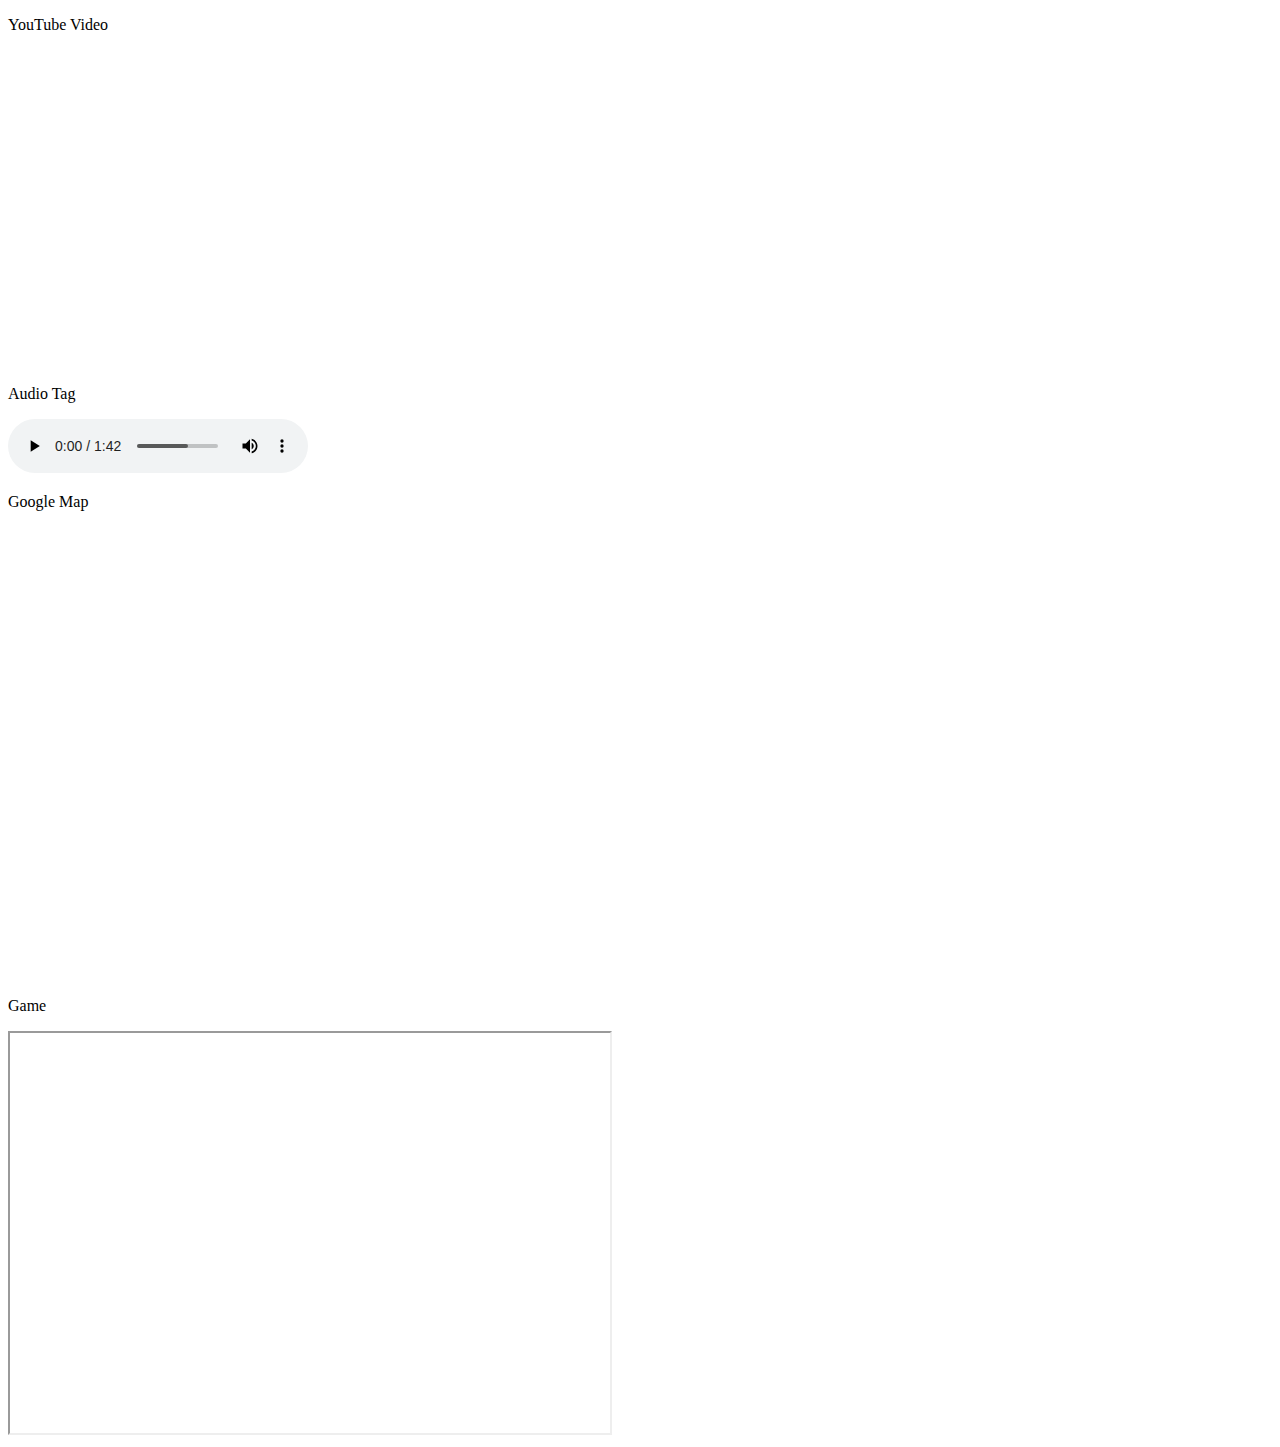
==== embeddingOriginalWork.html @ 8b9787be "Add files via upload" ====
<!DOCTYPE html>
<html>
   <p>YouTube Video</p>
   <iframe width="560" height="315" src="https://www.youtube.com/embed/2dKfROjBZnE" frameborder="0" allow="accelerometer; autoplay; encrypted-media; gyroscope; picture-in-picture" allowfullscreen></iframe>
   <p>Audio Tag</p>
   <audio controls>
       <source src = "somewacksong.mp3" type="audio/mpeg">
   </audio>
   <p>Google Map</p>
   <iframe src="https://www.google.com/maps/embed?pb=!1m18!1m12!1m3!1d1414.1892842497664!2d-93.24312294174966!3d44.85458744619098!2m3!1f0!2f0!3f0!3m2!1i1024!2i768!4f13.1!3m3!1m2!1s0x87f624366fd51ad9%3A0xe2c5bc99e5482bb5!2sNickelodeon%20Universe!5e0!3m2!1sen!2sus!4v1569880902019!5m2!1sen!2sus" width="600" height="450" frameborder="0" style="border:0;" allowfullscreen=""></iframe>
   <p>Game</p>
   <iframe id="inlineFrameExample"
        title="Inline Frame Example"
        width="600"
        height="400"
        src="https://www.gamearter.com/game/tropical-slasher/" width="100%" height="100%" allow="fullscreen">
    </iframe>
</html>
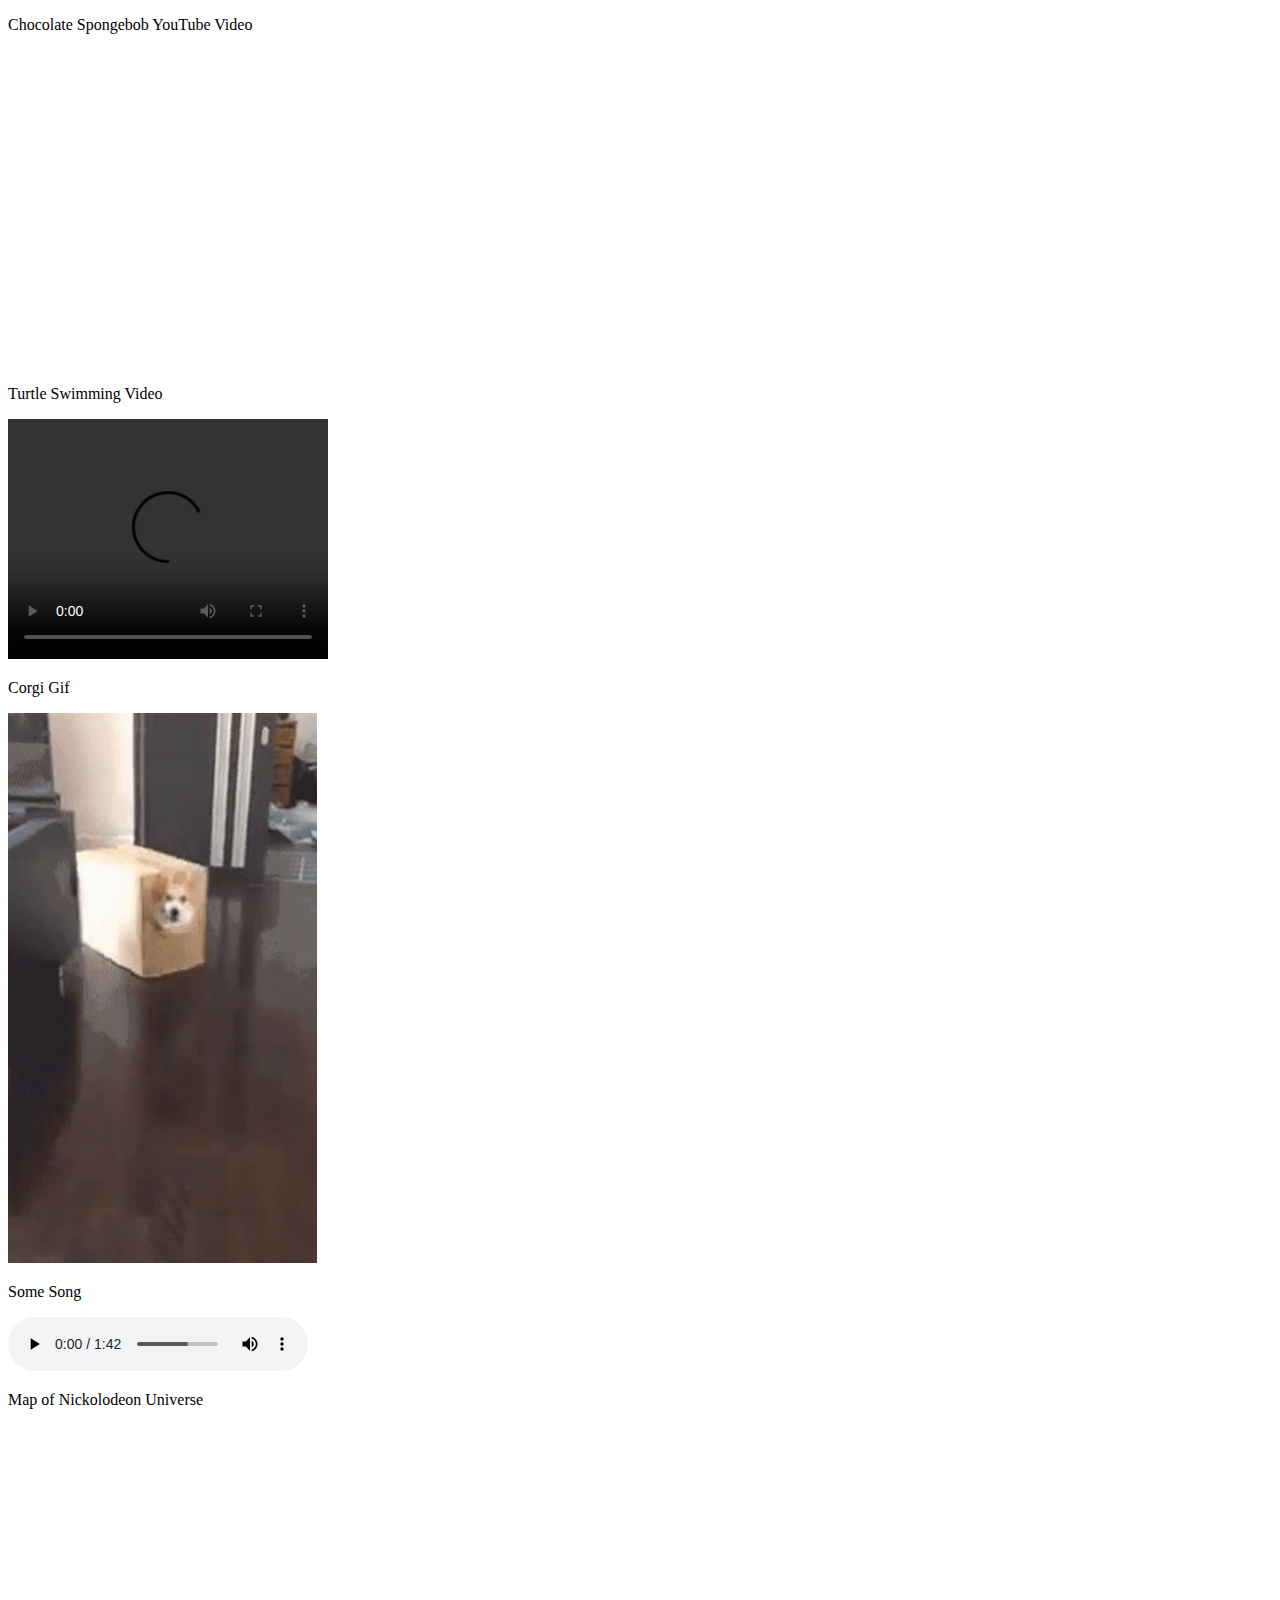
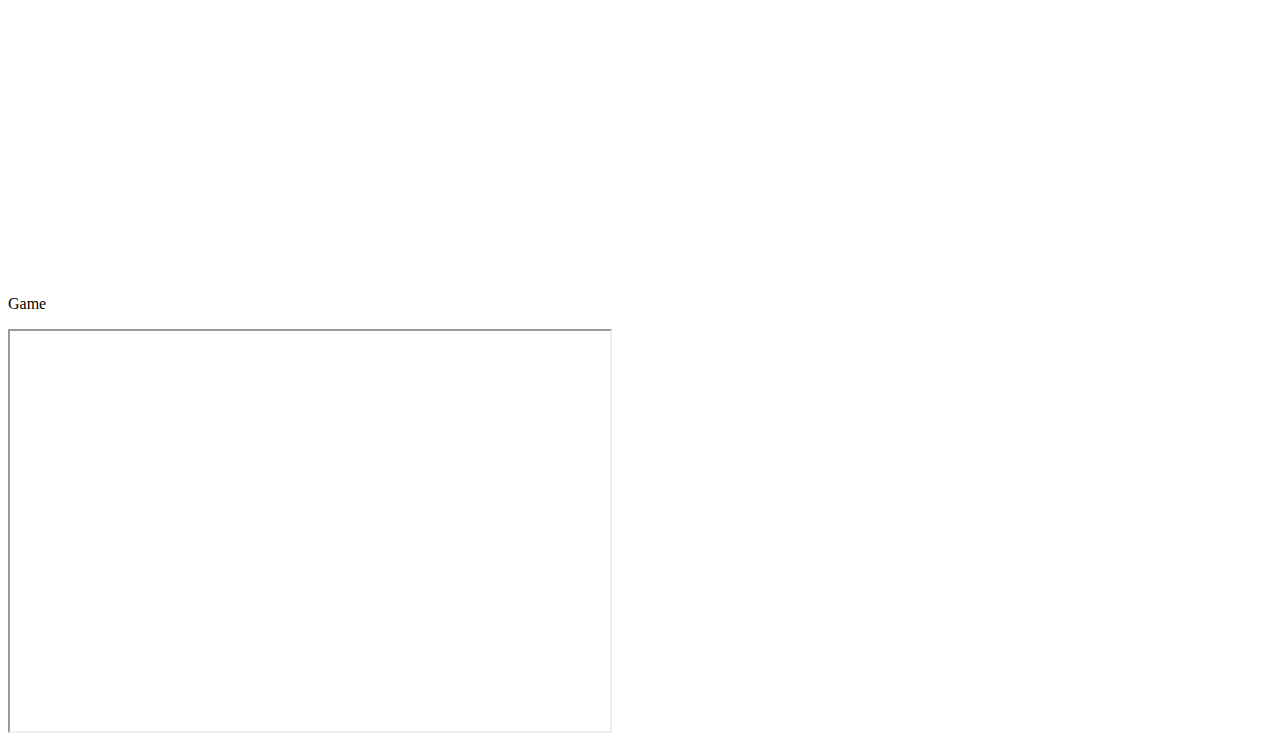
==== commit aa1f62c3: "Adding apprentice stage" ====
--- a/embeddingOriginalWork.html
+++ b/embeddingOriginalWork.html
@@ -1,13 +1,24 @@
 <!DOCTYPE html>
 <html>
-   <p>YouTube Video</p>
-   <iframe width="560" height="315" src="https://www.youtube.com/embed/2dKfROjBZnE" frameborder="0" allow="accelerometer; autoplay; encrypted-media; gyroscope; picture-in-picture" allowfullscreen></iframe>
-   <p>Audio Tag</p>
-   <audio controls>
-       <source src = "somewacksong.mp3" type="audio/mpeg">
-   </audio>
-   <p>Google Map</p>
+   <p>Chocolate Spongebob YouTube Video</p>
+   <iframe width="560" height="315" src="https://www.youtube.com/embed/2dKfROjBZnE?start=180" frameborder="0" allow="accelerometer; autoplay; encrypted-media; gyroscope; picture-in-picture" allowfullscreen></iframe> 
+
+   <p>Turtle Swimming Video </p>
+   <video width="320" height="240" controls>
+        <source src="Turtle.mp4" type="video/mp4">
+    </video>
+
+    <p>Corgi Gif</p>
+    <object height="550px" width="309.375px" data="corgiGif.gif"></object>  
+
+    <p>Some Song</p>
+    <audio controls>
+            <source src = "somewacksong.mp3" type="audio/mpeg">
+    </audio>
+
+   <p>Map of Nickolodeon Universe</p>
    <iframe src="https://www.google.com/maps/embed?pb=!1m18!1m12!1m3!1d1414.1892842497664!2d-93.24312294174966!3d44.85458744619098!2m3!1f0!2f0!3f0!3m2!1i1024!2i768!4f13.1!3m3!1m2!1s0x87f624366fd51ad9%3A0xe2c5bc99e5482bb5!2sNickelodeon%20Universe!5e0!3m2!1sen!2sus!4v1569880902019!5m2!1sen!2sus" width="600" height="450" frameborder="0" style="border:0;" allowfullscreen=""></iframe>
+   
    <p>Game</p>
    <iframe id="inlineFrameExample"
         title="Inline Frame Example"
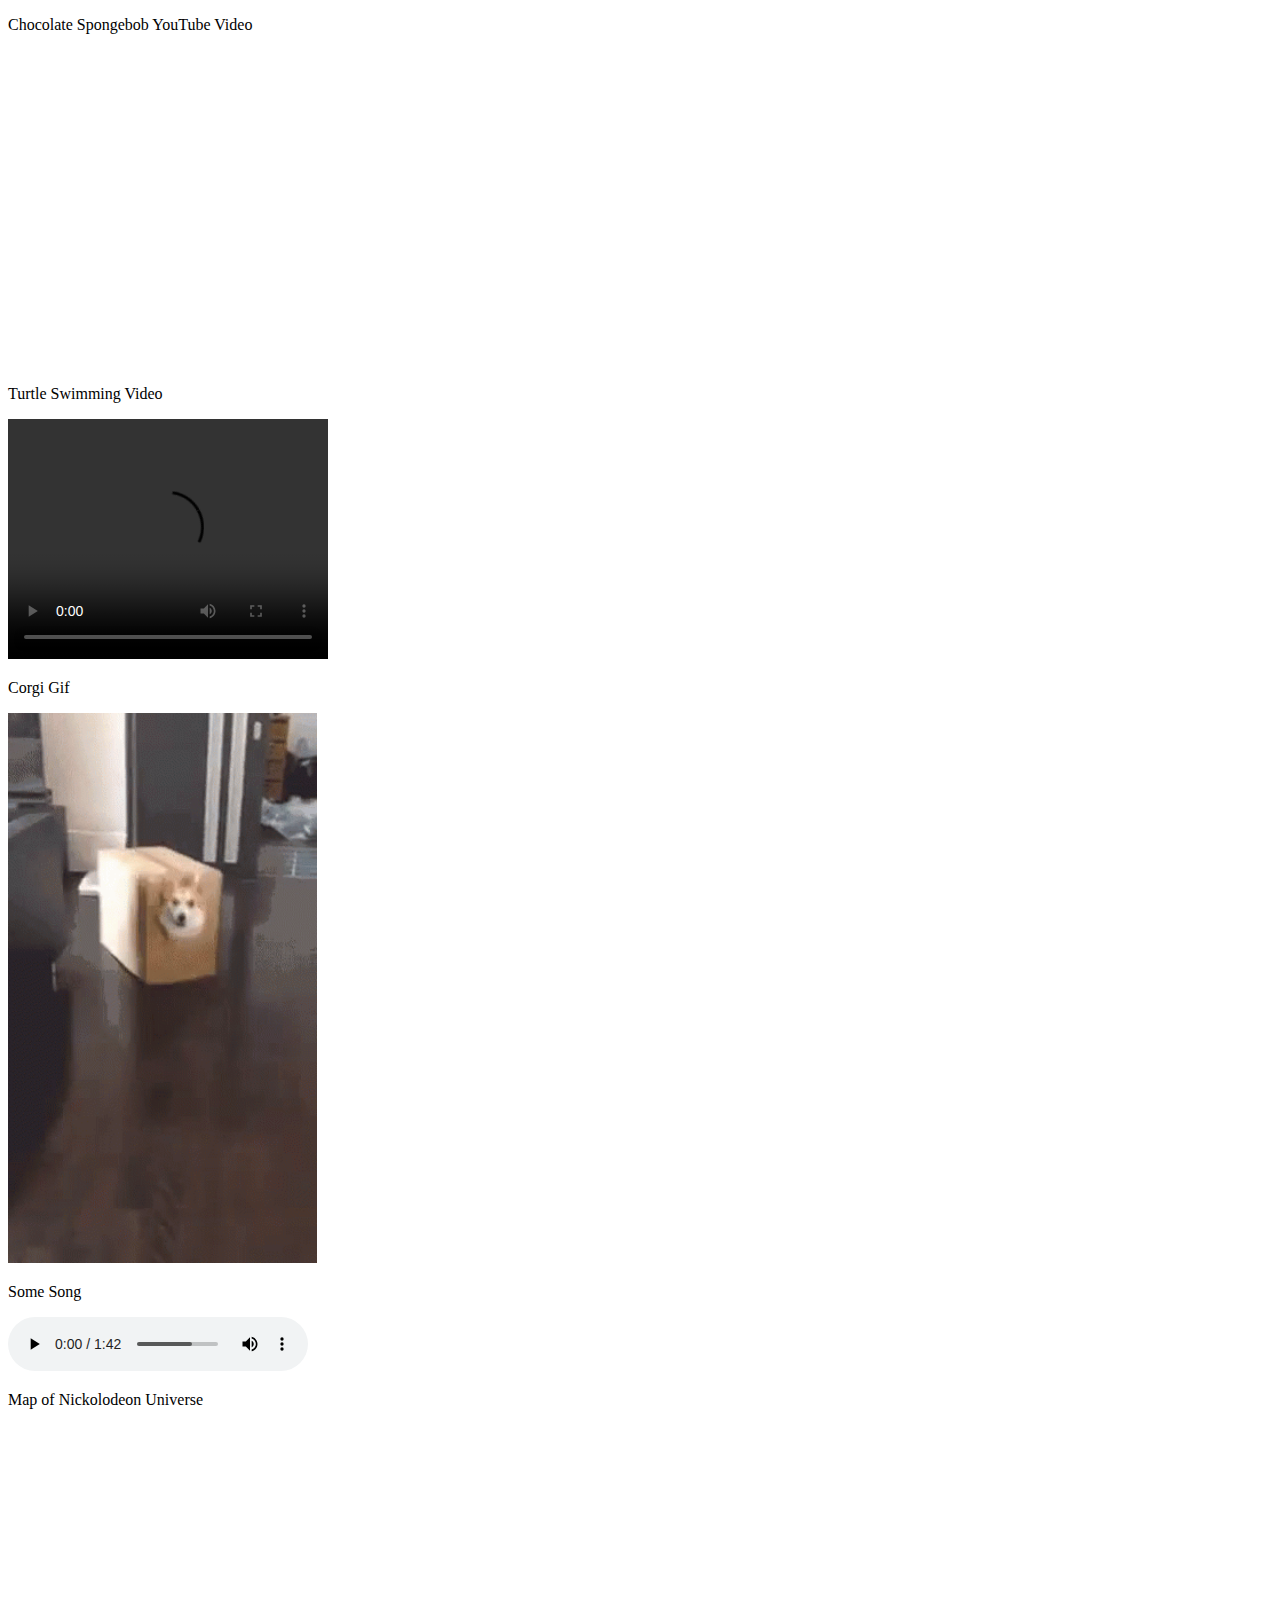
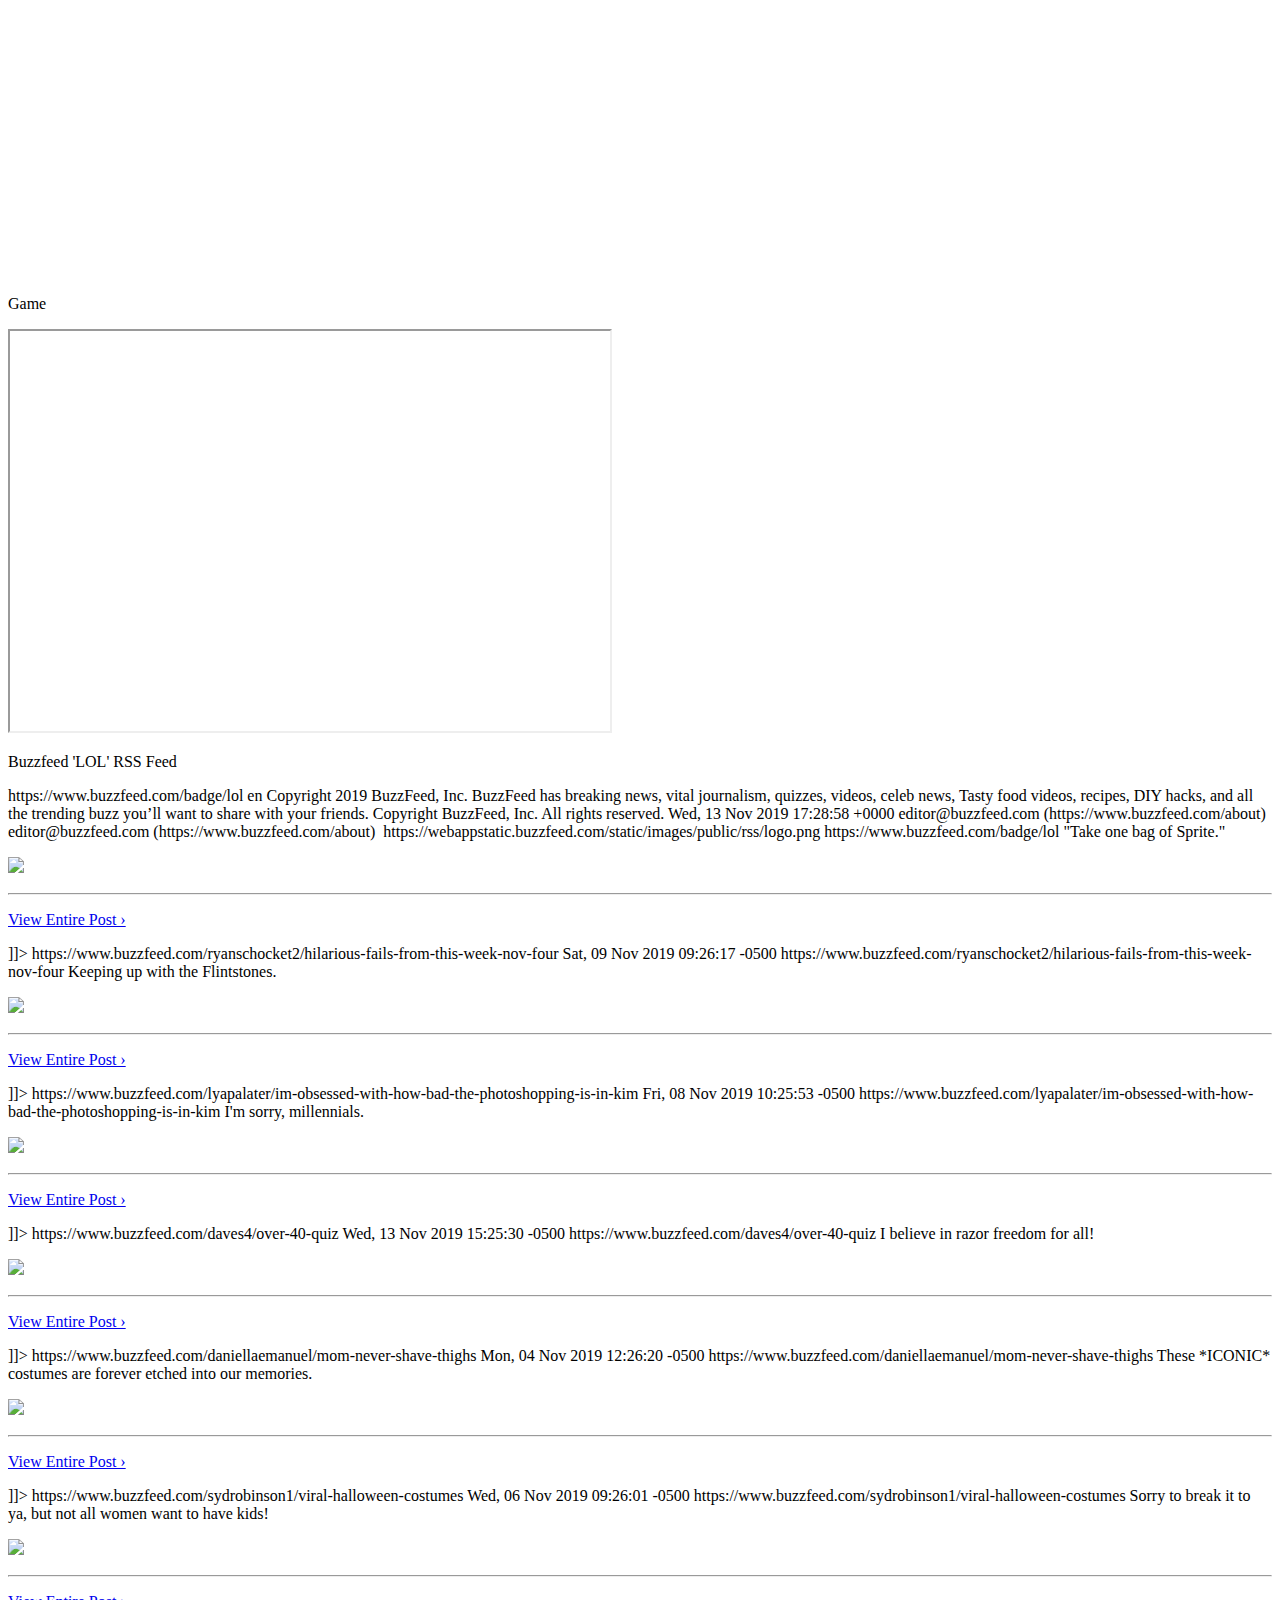
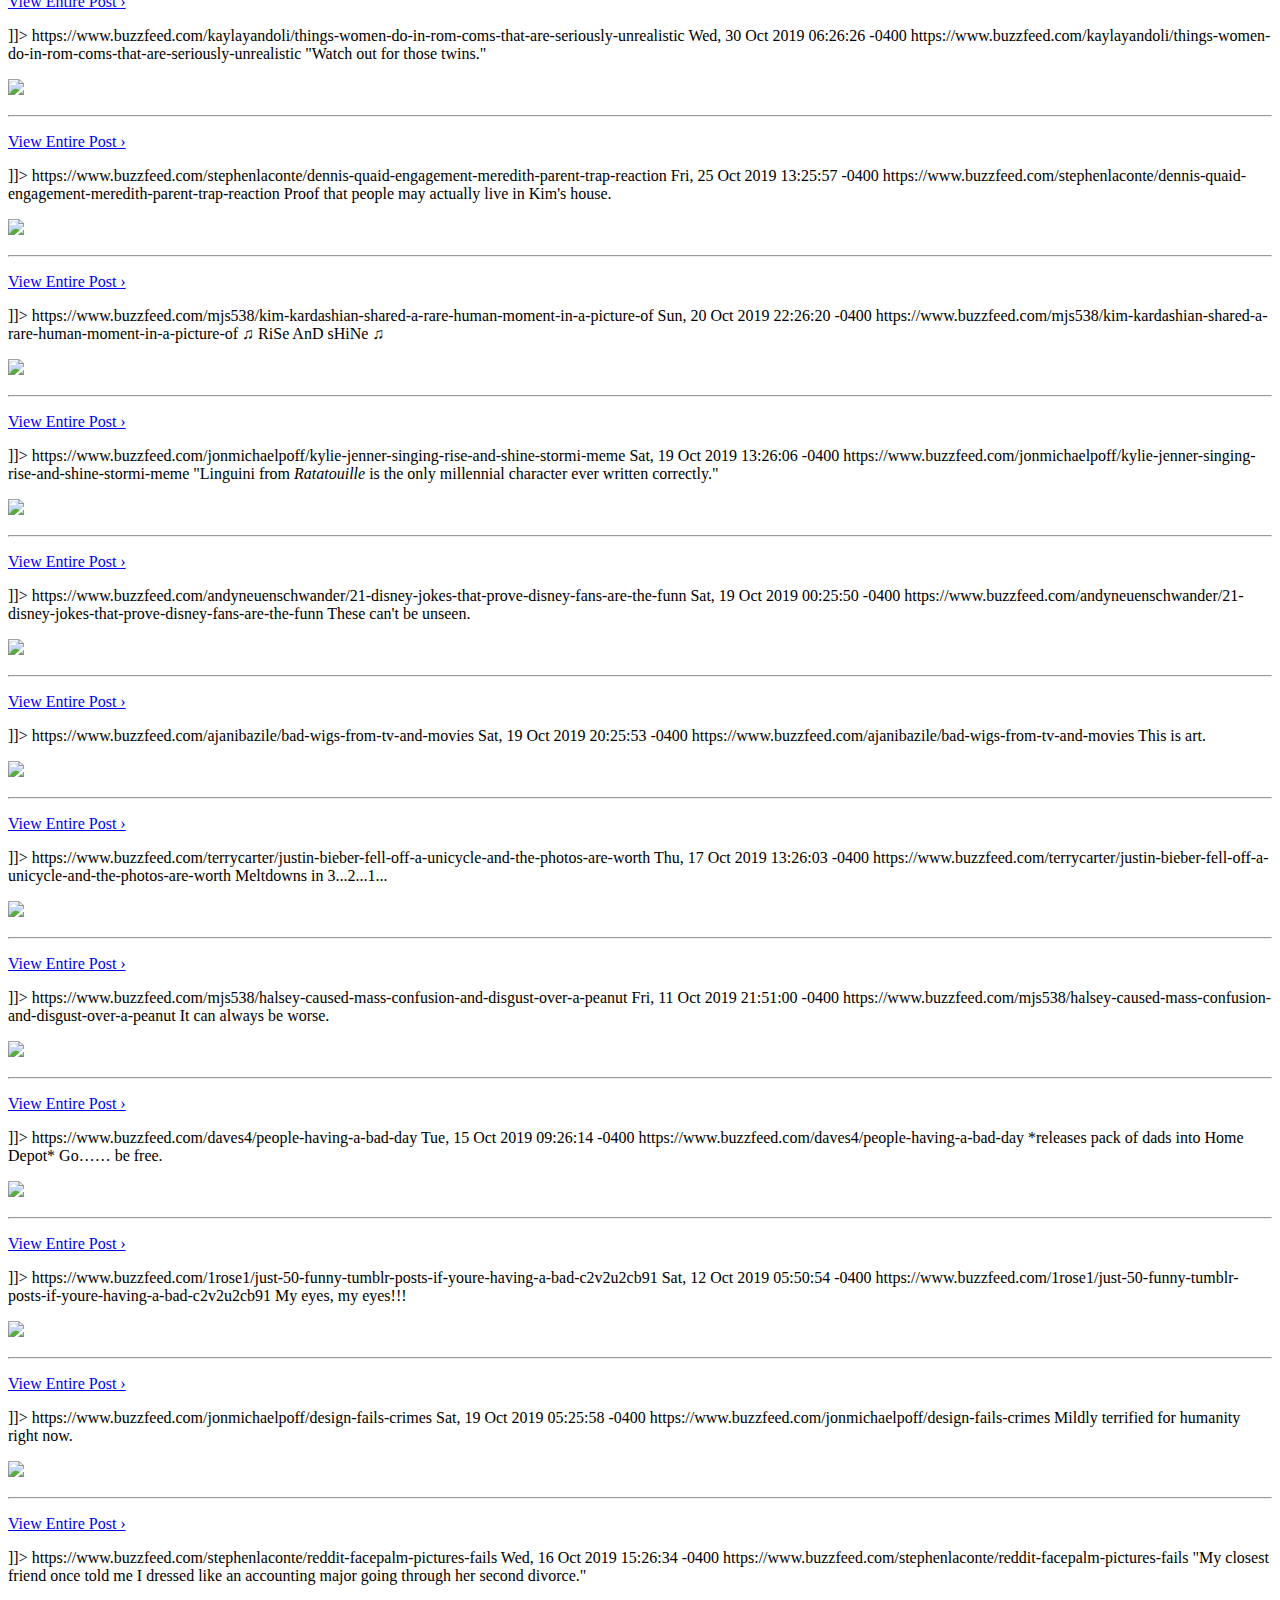
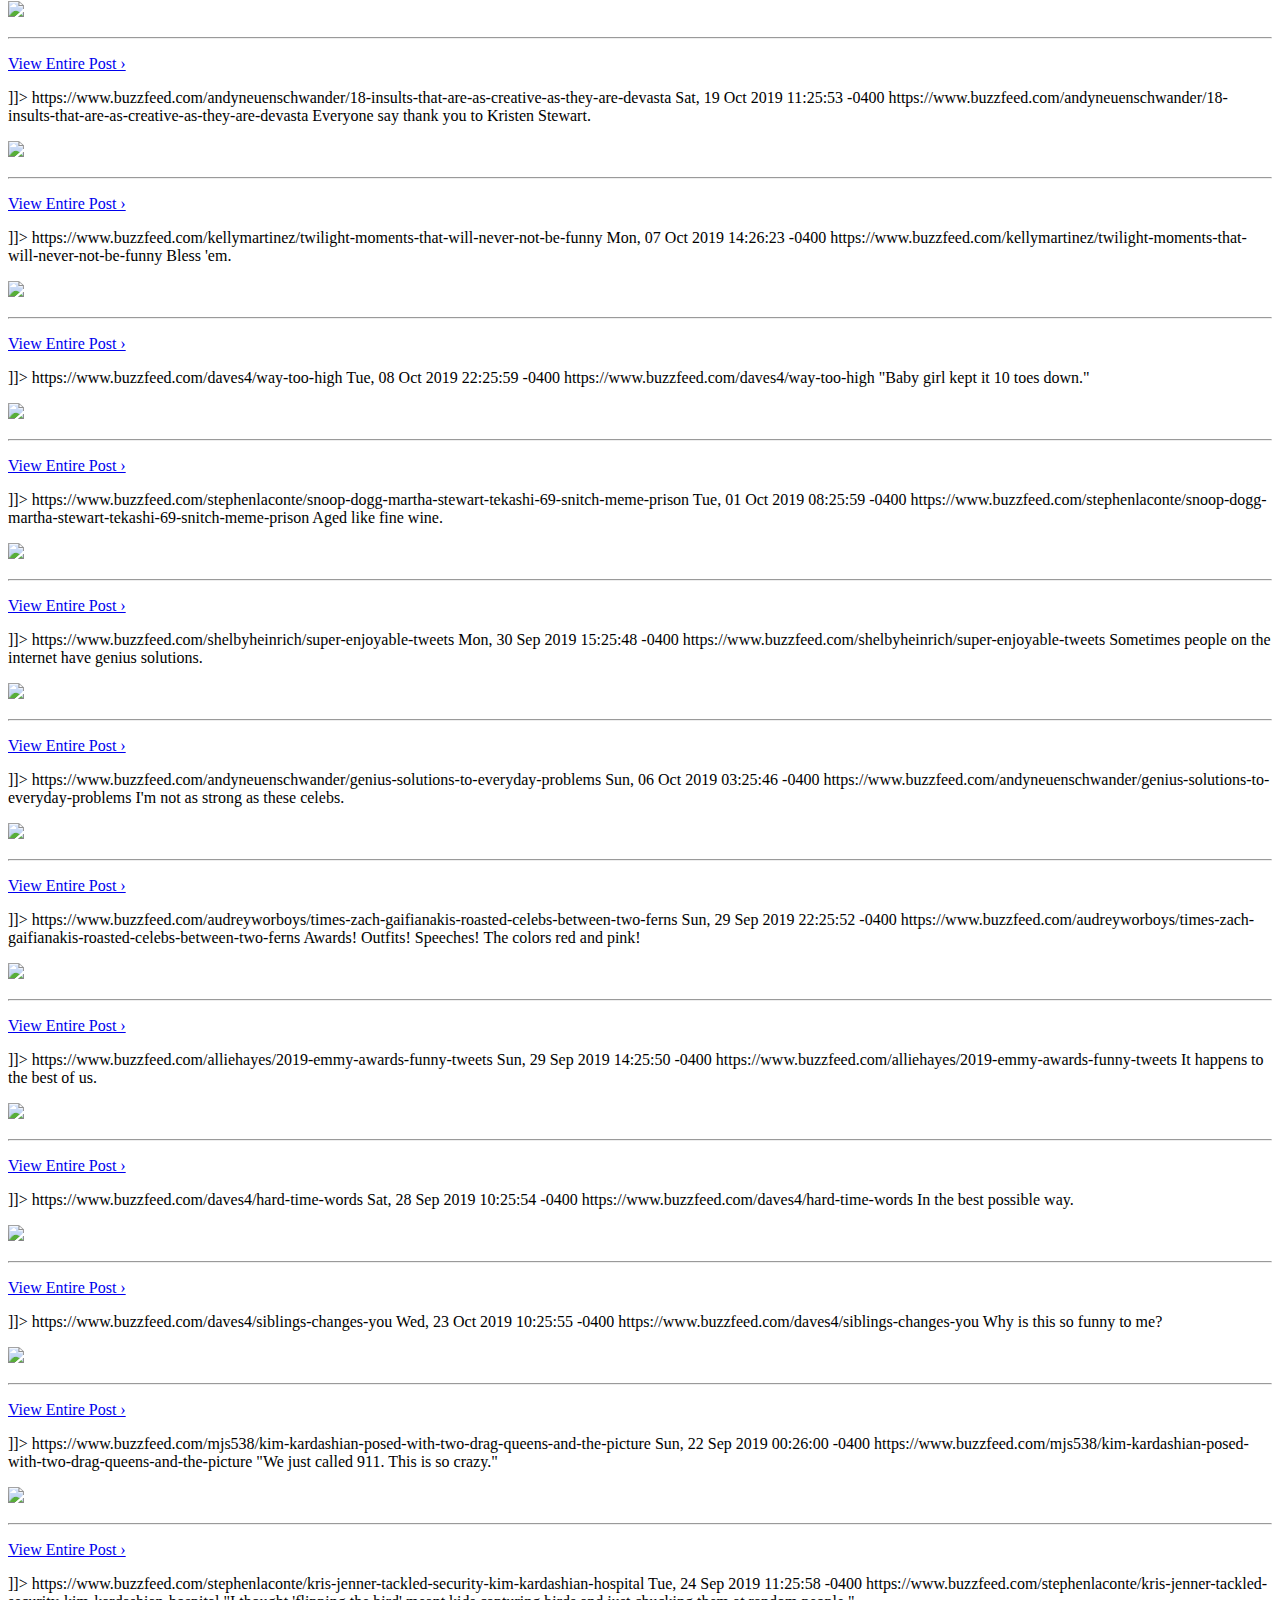
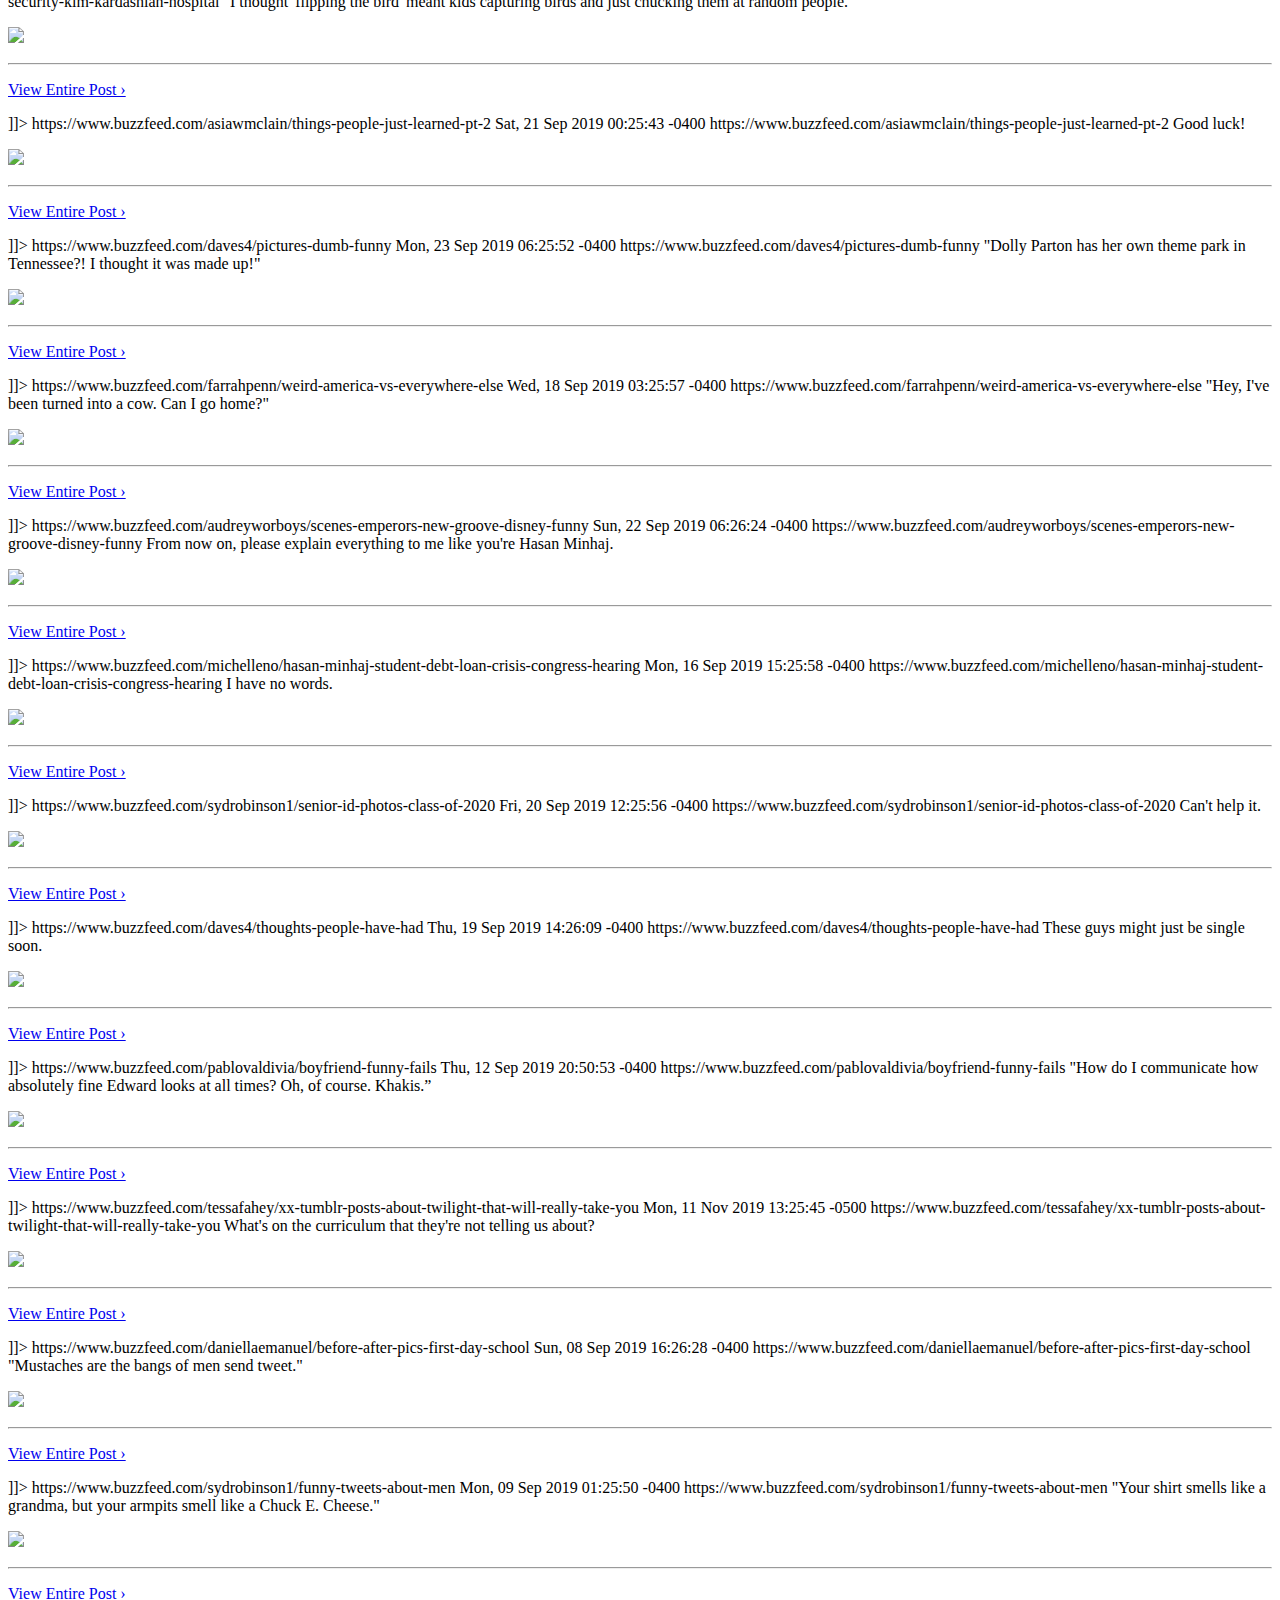
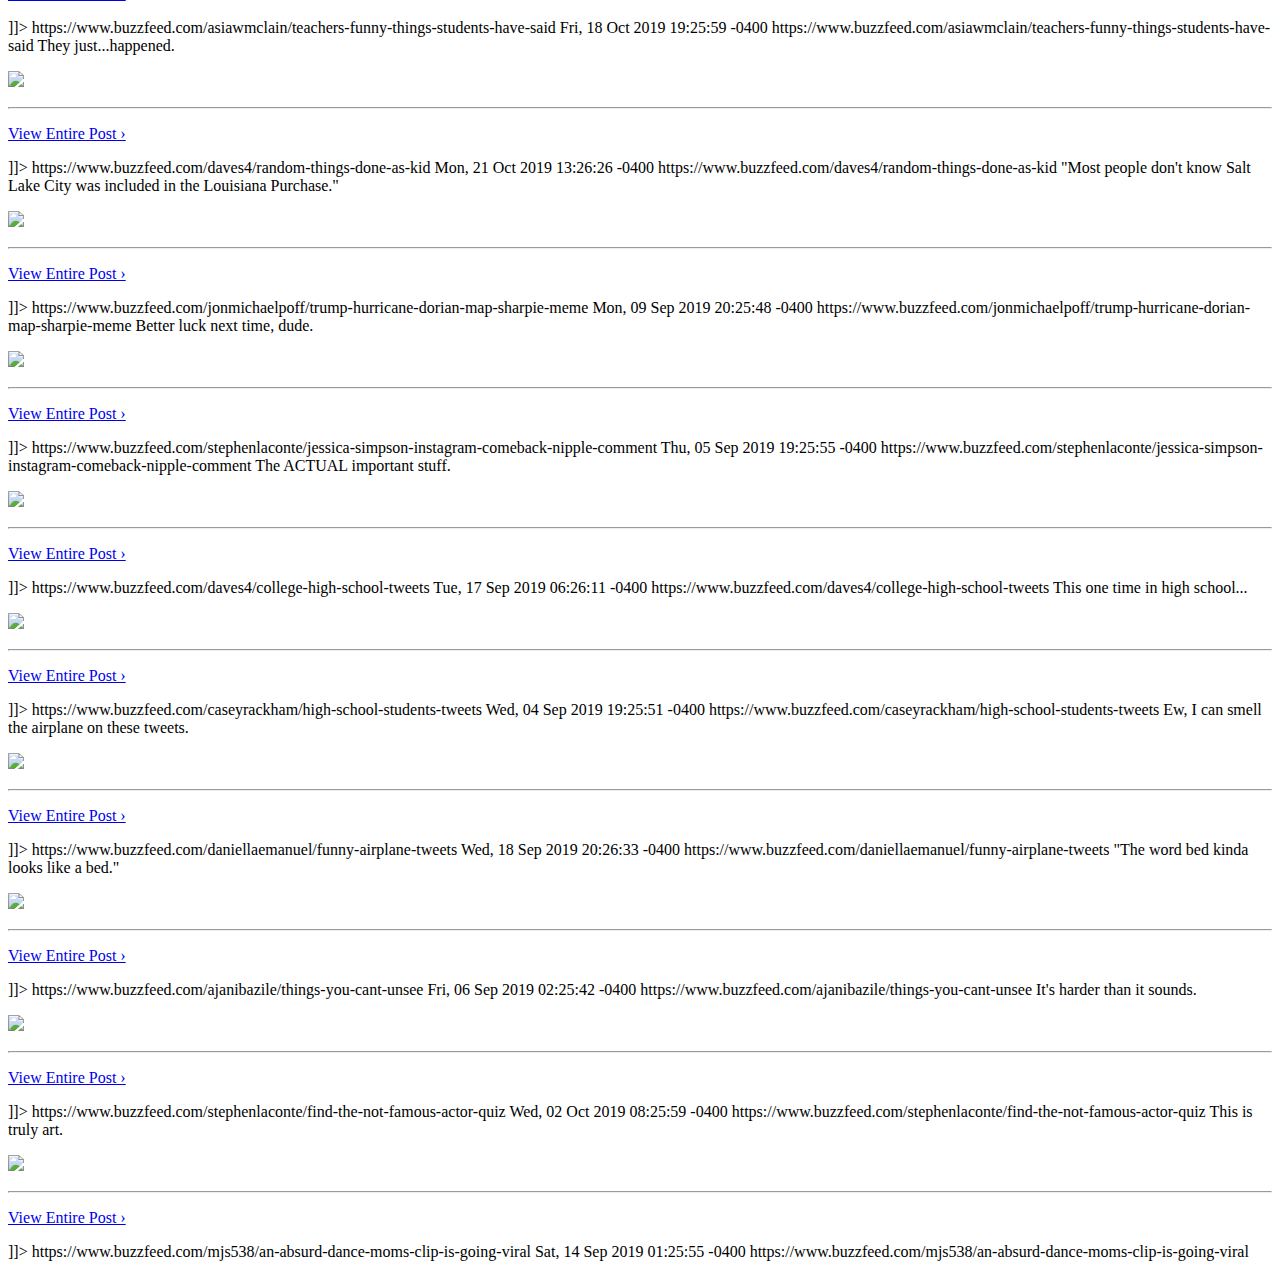
==== commit 4cf703d5: "Adding master level of embedding OG work" ====
--- a/embeddingOriginalWork.html
+++ b/embeddingOriginalWork.html
@@ -1,7 +1,8 @@
 <!DOCTYPE html>
 <html>
+    <title>Embedding OG Work</title>
    <p>Chocolate Spongebob YouTube Video</p>
-   <iframe width="560" height="315" src="https://www.youtube.com/embed/2dKfROjBZnE?start=180" frameborder="0" allow="accelerometer; autoplay; encrypted-media; gyroscope; picture-in-picture" allowfullscreen></iframe> 
+   <iframe width="560" height="315" name="chocolateVid" src="https://www.youtube.com/embed/2dKfROjBZnE?start=180" frameborder="0" allow="accelerometer; autoplay; encrypted-media; gyroscope; picture-in-picture" allowfullscreen></iframe> 
 
    <p>Turtle Swimming Video </p>
    <video width="320" height="240" controls>
@@ -26,4 +27,912 @@
         height="400"
         src="https://www.gamearter.com/game/tropical-slasher/" width="100%" height="100%" allow="fullscreen">
     </iframe>
+
+    <p>Buzzfeed 'LOL' RSS Feed</p>
+    <rss xmlns:atom="http://www.w3.org/2005/Atom" xmlns:content="http://purl.org/rss/1.0/modules/content/" xmlns:dc="http://purl.org/dc/elements/1.1/" xmlns:media="http://search.yahoo.com/mrss/" xmlns:snf="http://www.smartnews.be/snf" version="2.0">
+        <channel>
+        <title>BuzzFeed - lol</title>
+        <link>https://www.buzzfeed.com/badge/lol</link>
+        <atom:link href="https://www.buzzfeed.com/badge/lol.xml" rel="self"/>
+        <language>en</language>
+        <copyright>Copyright 2019 BuzzFeed, Inc.</copyright>
+        <description>
+        BuzzFeed has breaking news, vital journalism, quizzes, videos, celeb news, Tasty food videos, recipes, DIY hacks, and all the trending buzz you’ll want to share with your friends. Copyright BuzzFeed, Inc. All rights reserved.
+        </description>
+        <lastBuildDate>Wed, 13 Nov 2019 17:28:58 +0000</lastBuildDate>
+        <managingEditor>
+        editor@buzzfeed.com (https://www.buzzfeed.com/about)
+        </managingEditor>
+        <webMaster>
+        editor@buzzfeed.com (https://www.buzzfeed.com/about)
+        </webMaster>
+        <image>
+        <url>
+        https://webappstatic.buzzfeed.com/static/images/public/rss/logo.png
+        </url>
+        <title>BuzzFeed - lol</title>
+        <link>https://www.buzzfeed.com/badge/lol</link>
+        </image>
+        <item>
+        <title>14 Hysterical Fails From This Week</title>
+        <description>
+        <![CDATA[
+        <h1>"Take one bag of Sprite."</h1><p><img src="https://img.buzzfeed.com/buzzfeed-static/static/2019-11/5/15/campaign_images/93a27577565f/14-hysterical-fails-from-this-week-2-495-1572967990-0_dblbig.jpg" /></p><hr /><p><a href="https://www.buzzfeed.com/ryanschocket2/hilarious-fails-from-this-week-nov-four">View Entire Post &rsaquo;</a></p>
+        ]]>
+        </description>
+        <link>
+        https://www.buzzfeed.com/ryanschocket2/hilarious-fails-from-this-week-nov-four
+        </link>
+        <pubDate>Sat, 09 Nov 2019 09:26:17 -0500</pubDate>
+        <guid isPermaLink="false">
+        https://www.buzzfeed.com/ryanschocket2/hilarious-fails-from-this-week-nov-four
+        </guid>
+        <media:thumbnail url="https://img.buzzfeed.com/buzzfeed-static/static/2019-11/5/15/campaign_images/93a27577565f/14-hysterical-fails-from-this-week-2-495-1572967990-0_dblbig.jpg"/>
+        </item>
+        <item>
+        <title>
+        No Joke, I'm Dying At Kim Kardashian West's Family Halloween Photo With The Worst Photoshop Ever
+        </title>
+        <description>
+        <![CDATA[
+        <h1>Keeping up with the Flintstones.</h1><p><img src="https://img.buzzfeed.com/buzzfeed-static/static/2019-11/1/16/campaign_images/db49fb808e7e/im-obsessed-with-how-bad-the-photoshopping-is-in--2-678-1572627463-0_dblbig.jpg" /></p><hr /><p><a href="https://www.buzzfeed.com/lyapalater/im-obsessed-with-how-bad-the-photoshopping-is-in-kim">View Entire Post &rsaquo;</a></p>
+        ]]>
+        </description>
+        <link>
+        https://www.buzzfeed.com/lyapalater/im-obsessed-with-how-bad-the-photoshopping-is-in-kim
+        </link>
+        <pubDate>Fri, 08 Nov 2019 10:25:53 -0500</pubDate>
+        <guid isPermaLink="false">
+        https://www.buzzfeed.com/lyapalater/im-obsessed-with-how-bad-the-photoshopping-is-in-kim
+        </guid>
+        <media:thumbnail url="https://img.buzzfeed.com/buzzfeed-static/static/2019-11/1/16/campaign_images/db49fb808e7e/im-obsessed-with-how-bad-the-photoshopping-is-in--2-678-1572627463-0_dblbig.jpg"/>
+        </item>
+        <item>
+        <title>
+        Sorry, If You’re Under 40 There’s No Way You’ll Pass This Quiz
+        </title>
+        <description>
+        <![CDATA[
+        <h1>I'm sorry, millennials.</h1><p><img src="https://img.buzzfeed.com/buzzfeed-static/static/2019-11/3/18/campaign_images/db7d9cd56dfb/sorry-if-youre-under-40-theres-no-way-youll-pass--2-890-1572807381-0_dblbig.jpg" /></p><hr /><p><a href="https://www.buzzfeed.com/daves4/over-40-quiz">View Entire Post &rsaquo;</a></p>
+        ]]>
+        </description>
+        <link>https://www.buzzfeed.com/daves4/over-40-quiz</link>
+        <pubDate>Wed, 13 Nov 2019 15:25:30 -0500</pubDate>
+        <guid isPermaLink="false">https://www.buzzfeed.com/daves4/over-40-quiz</guid>
+        <media:thumbnail url="https://img.buzzfeed.com/buzzfeed-static/static/2019-11/3/18/campaign_images/db7d9cd56dfb/sorry-if-youre-under-40-theres-no-way-youll-pass--2-890-1572807381-0_dblbig.jpg"/>
+        </item>
+        <item>
+        <title>
+        If Your Mom Told You To Never Shave Your Thighs, You're Not Alone
+        </title>
+        <description>
+        <![CDATA[
+        <h1>I believe in razor freedom for all!</h1><p><img src="https://img.buzzfeed.com/buzzfeed-static/static/2019-10/29/15/campaign_images/5ee359f90553/if-your-mom-told-you-to-never-shave-your-thighs-y-2-4777-1572361560-0_dblbig.jpg" /></p><hr /><p><a href="https://www.buzzfeed.com/daniellaemanuel/mom-never-shave-thighs">View Entire Post &rsaquo;</a></p>
+        ]]>
+        </description>
+        <link>
+        https://www.buzzfeed.com/daniellaemanuel/mom-never-shave-thighs
+        </link>
+        <pubDate>Mon, 04 Nov 2019 12:26:20 -0500</pubDate>
+        <guid isPermaLink="false">
+        https://www.buzzfeed.com/daniellaemanuel/mom-never-shave-thighs
+        </guid>
+        <media:thumbnail url="https://img.buzzfeed.com/buzzfeed-static/static/2019-10/29/15/campaign_images/5ee359f90553/if-your-mom-told-you-to-never-shave-your-thighs-y-2-4777-1572361560-0_dblbig.jpg"/>
+        </item>
+        <item>
+        <title>
+        19 Halloween Costumes That Were So Good, They Went Viral Immediately
+        </title>
+        <description>
+        <![CDATA[
+        <h1>These *ICONIC* costumes are forever etched into our memories.</h1><p><img src="https://img.buzzfeed.com/buzzfeed-static/static/2019-10/24/20/tmp/4eadd4d483ed/tmp-name-2-147-1571948210-0_dblbig.jpg" /></p><hr /><p><a href="https://www.buzzfeed.com/sydrobinson1/viral-halloween-costumes">View Entire Post &rsaquo;</a></p>
+        ]]>
+        </description>
+        <link>
+        https://www.buzzfeed.com/sydrobinson1/viral-halloween-costumes
+        </link>
+        <pubDate>Wed, 06 Nov 2019 09:26:01 -0500</pubDate>
+        <guid isPermaLink="false">
+        https://www.buzzfeed.com/sydrobinson1/viral-halloween-costumes
+        </guid>
+        <media:thumbnail url="https://img.buzzfeed.com/buzzfeed-static/static/2019-10/24/20/tmp/4eadd4d483ed/tmp-name-2-147-1571948210-0_dblbig.jpg"/>
+        </item>
+        <item>
+        <title>
+        The 17 Most Unrealistic Things Women Have Done In Rom-Com Movies
+        </title>
+        <description>
+        <![CDATA[
+        <h1>Sorry to break it to ya, but not all women want to have kids!</h1><p><img src="https://img.buzzfeed.com/buzzfeed-static/static/2019-10/24/21/campaign_images/8d63e7eea0be/the-17-most-unrealistic-things-women-have-done-in-2-313-1571952062-0_dblbig.jpg" /></p><hr /><p><a href="https://www.buzzfeed.com/kaylayandoli/things-women-do-in-rom-coms-that-are-seriously-unrealistic">View Entire Post &rsaquo;</a></p>
+        ]]>
+        </description>
+        <link>
+        https://www.buzzfeed.com/kaylayandoli/things-women-do-in-rom-coms-that-are-seriously-unrealistic
+        </link>
+        <pubDate>Wed, 30 Oct 2019 06:26:26 -0400</pubDate>
+        <guid isPermaLink="false">
+        https://www.buzzfeed.com/kaylayandoli/things-women-do-in-rom-coms-that-are-seriously-unrealistic
+        </guid>
+        <media:thumbnail url="https://img.buzzfeed.com/buzzfeed-static/static/2019-10/24/21/campaign_images/8d63e7eea0be/the-17-most-unrealistic-things-women-have-done-in-2-313-1571952062-0_dblbig.jpg"/>
+        </item>
+        <item>
+        <title>
+        Meredith From "The Parent Trap" Joked About Dennis Quaid's Engagement To A 26-Year-Old And I'm Dead
+        </title>
+        <description>
+        <![CDATA[
+        <h1>"Watch out for those twins."</h1><p><img src="https://img.buzzfeed.com/buzzfeed-static/static/2019-10/21/19/tmp/bca59df568fc/tmp-name-2-5089-1571687506-0_dblbig.jpg" /></p><hr /><p><a href="https://www.buzzfeed.com/stephenlaconte/dennis-quaid-engagement-meredith-parent-trap-reaction">View Entire Post &rsaquo;</a></p>
+        ]]>
+        </description>
+        <link>
+        https://www.buzzfeed.com/stephenlaconte/dennis-quaid-engagement-meredith-parent-trap-reaction
+        </link>
+        <pubDate>Fri, 25 Oct 2019 13:25:57 -0400</pubDate>
+        <guid isPermaLink="false">
+        https://www.buzzfeed.com/stephenlaconte/dennis-quaid-engagement-meredith-parent-trap-reaction
+        </guid>
+        <media:thumbnail url="https://img.buzzfeed.com/buzzfeed-static/static/2019-10/21/19/tmp/bca59df568fc/tmp-name-2-5089-1571687506-0_dblbig.jpg"/>
+        </item>
+        <item>
+        <title>
+        Kim Kardashian Shared A Rare Human Moment In A Picture She Posted Inside Her Morgue-Like House
+        </title>
+        <description>
+        <![CDATA[
+        <h1>Proof that people may actually live in Kim's house.</h1><p><img src="https://img.buzzfeed.com/buzzfeed-static/static/2019-10/17/14/campaign_images/527d7dcb6545/kim-kardashian-shared-a-rare-human-moment-in-a-pi-2-648-1571324365-0_dblbig.jpg" /></p><hr /><p><a href="https://www.buzzfeed.com/mjs538/kim-kardashian-shared-a-rare-human-moment-in-a-picture-of">View Entire Post &rsaquo;</a></p>
+        ]]>
+        </description>
+        <link>
+        https://www.buzzfeed.com/mjs538/kim-kardashian-shared-a-rare-human-moment-in-a-picture-of
+        </link>
+        <pubDate>Sun, 20 Oct 2019 22:26:20 -0400</pubDate>
+        <guid isPermaLink="false">
+        https://www.buzzfeed.com/mjs538/kim-kardashian-shared-a-rare-human-moment-in-a-picture-of
+        </guid>
+        <media:thumbnail url="https://img.buzzfeed.com/buzzfeed-static/static/2019-10/17/14/campaign_images/527d7dcb6545/kim-kardashian-shared-a-rare-human-moment-in-a-pi-2-648-1571324365-0_dblbig.jpg"/>
+        </item>
+        <item>
+        <title>
+        Kylie Jenner Sang "Rise And Shine" To An Already-Awake Stormi, And The Jokes Basically Wrote Themselves
+        </title>
+        <description>
+        <![CDATA[
+        <h1>♫ RiSe AnD sHiNe ♫</h1><p><img src="https://img.buzzfeed.com/buzzfeed-static/static/2019-10/17/14/campaign_images/13ed4570a0cf/kylie-jenner-sang-rise-and-shine-to-an-already-aw-2-635-1571324146-0_dblbig.jpg" /></p><hr /><p><a href="https://www.buzzfeed.com/jonmichaelpoff/kylie-jenner-singing-rise-and-shine-stormi-meme">View Entire Post &rsaquo;</a></p>
+        ]]>
+        </description>
+        <link>
+        https://www.buzzfeed.com/jonmichaelpoff/kylie-jenner-singing-rise-and-shine-stormi-meme
+        </link>
+        <pubDate>Sat, 19 Oct 2019 13:26:06 -0400</pubDate>
+        <guid isPermaLink="false">
+        https://www.buzzfeed.com/jonmichaelpoff/kylie-jenner-singing-rise-and-shine-stormi-meme
+        </guid>
+        <media:thumbnail url="https://img.buzzfeed.com/buzzfeed-static/static/2019-10/17/14/campaign_images/13ed4570a0cf/kylie-jenner-sang-rise-and-shine-to-an-already-aw-2-635-1571324146-0_dblbig.jpg"/>
+        </item>
+        <item>
+        <title>22 Funny Disney Posts That Absolutely Nailed It</title>
+        <description>
+        <![CDATA[
+        <h1>"Linguini from <i>Ratatouille</i> is the only millennial character ever written correctly."</h1><p><img src="https://img.buzzfeed.com/buzzfeed-static/static/2019-10/11/20/tmp/a58db4ba148f/tmp-name-2-2068-1570824727-0_dblbig.jpg" /></p><hr /><p><a href="https://www.buzzfeed.com/andyneuenschwander/21-disney-jokes-that-prove-disney-fans-are-the-funn">View Entire Post &rsaquo;</a></p>
+        ]]>
+        </description>
+        <link>
+        https://www.buzzfeed.com/andyneuenschwander/21-disney-jokes-that-prove-disney-fans-are-the-funn
+        </link>
+        <pubDate>Sat, 19 Oct 2019 00:25:50 -0400</pubDate>
+        <guid isPermaLink="false">
+        https://www.buzzfeed.com/andyneuenschwander/21-disney-jokes-that-prove-disney-fans-are-the-funn
+        </guid>
+        <media:thumbnail url="https://img.buzzfeed.com/buzzfeed-static/static/2019-10/11/20/tmp/a58db4ba148f/tmp-name-2-2068-1570824727-0_dblbig.jpg"/>
+        </item>
+        <item>
+        <title>
+        20 Bad Wigs In TV And Movies That Can't Be Ignored Once You See Them
+        </title>
+        <description>
+        <![CDATA[
+        <h1>These can't be unseen.</h1><p><img src="https://img.buzzfeed.com/buzzfeed-static/static/2019-10/7/19/tmp/535135769f75/tmp-name-2-1061-1570476278-0_dblbig.jpg" /></p><hr /><p><a href="https://www.buzzfeed.com/ajanibazile/bad-wigs-from-tv-and-movies">View Entire Post &rsaquo;</a></p>
+        ]]>
+        </description>
+        <link>
+        https://www.buzzfeed.com/ajanibazile/bad-wigs-from-tv-and-movies
+        </link>
+        <pubDate>Sat, 19 Oct 2019 20:25:53 -0400</pubDate>
+        <guid isPermaLink="false">
+        https://www.buzzfeed.com/ajanibazile/bad-wigs-from-tv-and-movies
+        </guid>
+        <media:thumbnail url="https://img.buzzfeed.com/buzzfeed-static/static/2019-10/7/19/tmp/535135769f75/tmp-name-2-1061-1570476278-0_dblbig.jpg"/>
+        </item>
+        <item>
+        <title>
+        Justin Bieber Fell Off A Unicycle And The Photos Are Worth A Thousand Words
+        </title>
+        <description>
+        <![CDATA[
+        <h1>This is art.</h1><p><img src="https://img.buzzfeed.com/buzzfeed-static/static/2019-10/12/15/tmp/fa5da53f6e3d/tmp-name-2-1264-1570893602-0_dblbig.jpg" /></p><hr /><p><a href="https://www.buzzfeed.com/terrycarter/justin-bieber-fell-off-a-unicycle-and-the-photos-are-worth">View Entire Post &rsaquo;</a></p>
+        ]]>
+        </description>
+        <link>
+        https://www.buzzfeed.com/terrycarter/justin-bieber-fell-off-a-unicycle-and-the-photos-are-worth
+        </link>
+        <pubDate>Thu, 17 Oct 2019 13:26:03 -0400</pubDate>
+        <guid isPermaLink="false">
+        https://www.buzzfeed.com/terrycarter/justin-bieber-fell-off-a-unicycle-and-the-photos-are-worth
+        </guid>
+        <media:thumbnail url="https://img.buzzfeed.com/buzzfeed-static/static/2019-10/12/15/tmp/fa5da53f6e3d/tmp-name-2-1264-1570893602-0_dblbig.jpg"/>
+        </item>
+        <item>
+        <title>
+        Halsey Caused Mass Confusion And Disgust Over A Peanut Butter And Jelly Sandwich Tweet
+        </title>
+        <description>
+        <![CDATA[
+        <h1>Meltdowns in 3...2...1...</h1><p><img src="https://img.buzzfeed.com/buzzfeed-static/static/2019-10/11/15/campaign_images/64122a3922e9/halsey-caused-mass-confusion-and-disgust-over-a-p-2-521-1570807629-0_dblbig.jpg" /></p><hr /><p><a href="https://www.buzzfeed.com/mjs538/halsey-caused-mass-confusion-and-disgust-over-a-peanut">View Entire Post &rsaquo;</a></p>
+        ]]>
+        </description>
+        <link>
+        https://www.buzzfeed.com/mjs538/halsey-caused-mass-confusion-and-disgust-over-a-peanut
+        </link>
+        <pubDate>Fri, 11 Oct 2019 21:51:00 -0400</pubDate>
+        <guid isPermaLink="false">
+        https://www.buzzfeed.com/mjs538/halsey-caused-mass-confusion-and-disgust-over-a-peanut
+        </guid>
+        <media:thumbnail url="https://img.buzzfeed.com/buzzfeed-static/static/2019-10/11/15/campaign_images/64122a3922e9/halsey-caused-mass-confusion-and-disgust-over-a-p-2-521-1570807629-0_dblbig.jpg"/>
+        </item>
+        <item>
+        <title>
+        If You Think You're Having A Bad Day, Just Look At These 22 People
+        </title>
+        <description>
+        <![CDATA[
+        <h1>It can always be worse.</h1><p><img src="https://img.buzzfeed.com/buzzfeed-static/static/2019-10/9/12/campaign_images/f225e156a19c/if-you-think-youre-having-a-bad-day-just-look-at--2-113-1570624615-0_dblbig.jpg" /></p><hr /><p><a href="https://www.buzzfeed.com/daves4/people-having-a-bad-day">View Entire Post &rsaquo;</a></p>
+        ]]>
+        </description>
+        <link>
+        https://www.buzzfeed.com/daves4/people-having-a-bad-day
+        </link>
+        <pubDate>Tue, 15 Oct 2019 09:26:14 -0400</pubDate>
+        <guid isPermaLink="false">
+        https://www.buzzfeed.com/daves4/people-having-a-bad-day
+        </guid>
+        <media:thumbnail url="https://img.buzzfeed.com/buzzfeed-static/static/2019-10/9/12/campaign_images/f225e156a19c/if-you-think-youre-having-a-bad-day-just-look-at--2-113-1570624615-0_dblbig.jpg"/>
+        </item>
+        <item>
+        <title>
+        Literally Just 37 Tumblr Posts That Are So Funny You'll Cry Laughing
+        </title>
+        <description>
+        <![CDATA[
+        <h1>*releases pack of dads into Home Depot* Go…… be free.</h1><p><img src="https://img.buzzfeed.com/buzzfeed-static/static/2019-10/9/14/tmp/10ce8b8e2242/tmp-name-2-418-1570630956-0_dblbig.jpg" /></p><hr /><p><a href="https://www.buzzfeed.com/1rose1/just-50-funny-tumblr-posts-if-youre-having-a-bad-c2v2u2cb91">View Entire Post &rsaquo;</a></p>
+        ]]>
+        </description>
+        <link>
+        https://www.buzzfeed.com/1rose1/just-50-funny-tumblr-posts-if-youre-having-a-bad-c2v2u2cb91
+        </link>
+        <pubDate>Sat, 12 Oct 2019 05:50:54 -0400</pubDate>
+        <guid isPermaLink="false">
+        https://www.buzzfeed.com/1rose1/just-50-funny-tumblr-posts-if-youre-having-a-bad-c2v2u2cb91
+        </guid>
+        <media:thumbnail url="https://img.buzzfeed.com/buzzfeed-static/static/2019-10/9/14/tmp/10ce8b8e2242/tmp-name-2-418-1570630956-0_dblbig.jpg"/>
+        </item>
+        <item>
+        <title>
+        26 Designers Who Should Be Arrested, Booked, And Charged With Crimes Against Design
+        </title>
+        <description>
+        <![CDATA[
+        <h1>My eyes, my eyes!!!</h1><p><img src="https://img.buzzfeed.com/buzzfeed-static/static/2019-10/9/17/campaign_images/4ff9142c0047/26-designers-who-should-be-arrested-booked-and-ch-2-1735-1570642959-0_dblbig.jpg" /></p><hr /><p><a href="https://www.buzzfeed.com/jonmichaelpoff/design-fails-crimes">View Entire Post &rsaquo;</a></p>
+        ]]>
+        </description>
+        <link>
+        https://www.buzzfeed.com/jonmichaelpoff/design-fails-crimes
+        </link>
+        <pubDate>Sat, 19 Oct 2019 05:25:58 -0400</pubDate>
+        <guid isPermaLink="false">
+        https://www.buzzfeed.com/jonmichaelpoff/design-fails-crimes
+        </guid>
+        <media:thumbnail url="https://img.buzzfeed.com/buzzfeed-static/static/2019-10/9/17/campaign_images/4ff9142c0047/26-designers-who-should-be-arrested-booked-and-ch-2-1735-1570642959-0_dblbig.jpg"/>
+        </item>
+        <item>
+        <title>
+        21 Pictures That Will Immediately Cause You To Facepalm
+        </title>
+        <description>
+        <![CDATA[
+        <h1>Mildly terrified for humanity right now.</h1><p><img src="https://img.buzzfeed.com/buzzfeed-static/static/2019-10/7/16/campaign_images/88380805764c/21-pictures-that-will-immediately-cause-you-to-fa-2-577-1570464874-0_dblbig.jpg" /></p><hr /><p><a href="https://www.buzzfeed.com/stephenlaconte/reddit-facepalm-pictures-fails">View Entire Post &rsaquo;</a></p>
+        ]]>
+        </description>
+        <link>
+        https://www.buzzfeed.com/stephenlaconte/reddit-facepalm-pictures-fails
+        </link>
+        <pubDate>Wed, 16 Oct 2019 15:26:34 -0400</pubDate>
+        <guid isPermaLink="false">
+        https://www.buzzfeed.com/stephenlaconte/reddit-facepalm-pictures-fails
+        </guid>
+        <media:thumbnail url="https://img.buzzfeed.com/buzzfeed-static/static/2019-10/7/16/campaign_images/88380805764c/21-pictures-that-will-immediately-cause-you-to-fa-2-577-1570464874-0_dblbig.jpg"/>
+        </item>
+        <item>
+        <title>
+        18 Insults That Are As Creative As They Are Devastating
+        </title>
+        <description>
+        <![CDATA[
+        <h1>"My closest friend once told me I dressed like an accounting major going through her second divorce."</h1><p><img src="https://img.buzzfeed.com/buzzfeed-static/static/2019-10/8/16/campaign_images/fb8ab80d49dd/18-insults-that-are-as-creative-as-they-are-devas-2-947-1570551663-0_dblbig.jpg" /></p><hr /><p><a href="https://www.buzzfeed.com/andyneuenschwander/18-insults-that-are-as-creative-as-they-are-devasta">View Entire Post &rsaquo;</a></p>
+        ]]>
+        </description>
+        <link>
+        https://www.buzzfeed.com/andyneuenschwander/18-insults-that-are-as-creative-as-they-are-devasta
+        </link>
+        <pubDate>Sat, 19 Oct 2019 11:25:53 -0400</pubDate>
+        <guid isPermaLink="false">
+        https://www.buzzfeed.com/andyneuenschwander/18-insults-that-are-as-creative-as-they-are-devasta
+        </guid>
+        <media:thumbnail url="https://img.buzzfeed.com/buzzfeed-static/static/2019-10/8/16/campaign_images/fb8ab80d49dd/18-insults-that-are-as-creative-as-they-are-devas-2-947-1570551663-0_dblbig.jpg"/>
+        </item>
+        <item>
+        <title>
+        18 Scenes From "Twilight" That Will Forever Be Funny
+        </title>
+        <description>
+        <![CDATA[
+        <h1>Everyone say thank you to Kristen Stewart.</h1><p><img src="https://img.buzzfeed.com/buzzfeed-static/static/2019-10/4/14/campaign_images/4133a16d8fc9/18-scenes-from-twilight-that-will-forever-be-funny-2-200-1570201106-1_dblbig.jpg" /></p><hr /><p><a href="https://www.buzzfeed.com/kellymartinez/twilight-moments-that-will-never-not-be-funny">View Entire Post &rsaquo;</a></p>
+        ]]>
+        </description>
+        <link>
+        https://www.buzzfeed.com/kellymartinez/twilight-moments-that-will-never-not-be-funny
+        </link>
+        <pubDate>Mon, 07 Oct 2019 14:26:23 -0400</pubDate>
+        <guid isPermaLink="false">
+        https://www.buzzfeed.com/kellymartinez/twilight-moments-that-will-never-not-be-funny
+        </guid>
+        <media:thumbnail url="https://img.buzzfeed.com/buzzfeed-static/static/2019-10/4/14/campaign_images/4133a16d8fc9/18-scenes-from-twilight-that-will-forever-be-funny-2-200-1570201106-1_dblbig.jpg"/>
+        </item>
+        <item>
+        <title>The 26 Most Stoned Moments In All Of Human History</title>
+        <description>
+        <![CDATA[
+        <h1>Bless 'em.</h1><p><img src="https://img.buzzfeed.com/buzzfeed-static/static/2019-10/4/14/campaign_images/267f11b00762/the-26-most-stoned-moments-in-all-of-human-history-2-199-1570200881-0_dblbig.jpg" /></p><hr /><p><a href="https://www.buzzfeed.com/daves4/way-too-high">View Entire Post &rsaquo;</a></p>
+        ]]>
+        </description>
+        <link>https://www.buzzfeed.com/daves4/way-too-high</link>
+        <pubDate>Tue, 08 Oct 2019 22:25:59 -0400</pubDate>
+        <guid isPermaLink="false">https://www.buzzfeed.com/daves4/way-too-high</guid>
+        <media:thumbnail url="https://img.buzzfeed.com/buzzfeed-static/static/2019-10/4/14/campaign_images/267f11b00762/the-26-most-stoned-moments-in-all-of-human-history-2-199-1570200881-0_dblbig.jpg"/>
+        </item>
+        <item>
+        <title>
+        We Absolutely Must Discuss This Incredible Instagram Snoop Dogg Posted About Martha Stewart's Prison Time
+        </title>
+        <description>
+        <![CDATA[
+        <h1>"Baby girl kept it 10 toes down."</h1><p><img src="https://img.buzzfeed.com/buzzfeed-static/static/2019-09/27/16/campaign_images/a65d534cadc1/we-absolutely-must-discuss-this-incredible-instag-2-4036-1569600899-6_dblbig.jpg" /></p><hr /><p><a href="https://www.buzzfeed.com/stephenlaconte/snoop-dogg-martha-stewart-tekashi-69-snitch-meme-prison">View Entire Post &rsaquo;</a></p>
+        ]]>
+        </description>
+        <link>
+        https://www.buzzfeed.com/stephenlaconte/snoop-dogg-martha-stewart-tekashi-69-snitch-meme-prison
+        </link>
+        <pubDate>Tue, 01 Oct 2019 08:25:59 -0400</pubDate>
+        <guid isPermaLink="false">
+        https://www.buzzfeed.com/stephenlaconte/snoop-dogg-martha-stewart-tekashi-69-snitch-meme-prison
+        </guid>
+        <media:thumbnail url="https://img.buzzfeed.com/buzzfeed-static/static/2019-09/27/16/campaign_images/a65d534cadc1/we-absolutely-must-discuss-this-incredible-instag-2-4036-1569600899-6_dblbig.jpg"/>
+        </item>
+        <item>
+        <title>
+        40 Tweets You Can Enjoy For Exactly Zero Dollars And Zero Cents
+        </title>
+        <description>
+        <![CDATA[
+        <h1>Aged like fine wine.</h1><p><img src="https://img.buzzfeed.com/buzzfeed-static/static/2019-09/23/18/tmp/70ab322c4e2d/tmp-name-2-3218-1569264703-0_dblbig.jpg" /></p><hr /><p><a href="https://www.buzzfeed.com/shelbyheinrich/super-enjoyable-tweets">View Entire Post &rsaquo;</a></p>
+        ]]>
+        </description>
+        <link>
+        https://www.buzzfeed.com/shelbyheinrich/super-enjoyable-tweets
+        </link>
+        <pubDate>Mon, 30 Sep 2019 15:25:48 -0400</pubDate>
+        <guid isPermaLink="false">
+        https://www.buzzfeed.com/shelbyheinrich/super-enjoyable-tweets
+        </guid>
+        <media:thumbnail url="https://img.buzzfeed.com/buzzfeed-static/static/2019-09/23/18/tmp/70ab322c4e2d/tmp-name-2-3218-1569264703-0_dblbig.jpg"/>
+        </item>
+        <item>
+        <title>
+        19 People Who Are Wayyyyy Smarter Than I'll Ever Be
+        </title>
+        <description>
+        <![CDATA[
+        <h1>Sometimes people on the internet have genius solutions.</h1><p><img src="https://img.buzzfeed.com/buzzfeed-static/static/2019-09/25/22/campaign_images/f7d9c0ef3c1a/19-people-who-are-wayyyyy-smarter-than-ill-ever-be-2-1588-1569450915-0_dblbig.jpg" /></p><hr /><p><a href="https://www.buzzfeed.com/andyneuenschwander/genius-solutions-to-everyday-problems">View Entire Post &rsaquo;</a></p>
+        ]]>
+        </description>
+        <link>
+        https://www.buzzfeed.com/andyneuenschwander/genius-solutions-to-everyday-problems
+        </link>
+        <pubDate>Sun, 06 Oct 2019 03:25:46 -0400</pubDate>
+        <guid isPermaLink="false">
+        https://www.buzzfeed.com/andyneuenschwander/genius-solutions-to-everyday-problems
+        </guid>
+        <media:thumbnail url="https://img.buzzfeed.com/buzzfeed-static/static/2019-09/25/22/campaign_images/f7d9c0ef3c1a/19-people-who-are-wayyyyy-smarter-than-ill-ever-be-2-1588-1569450915-0_dblbig.jpg"/>
+        </item>
+        <item>
+        <title>
+        17 Times Celebs Got Brutally Insulted On "Between Two Ferns"
+        </title>
+        <description>
+        <![CDATA[
+        <h1>I'm not as strong as these celebs.</h1><p><img src="https://img.buzzfeed.com/buzzfeed-static/static/2019-09/25/15/campaign_images/b34ea44c9dff/17-times-celebs-got-brutally-insulted-on-between--2-575-1569424179-0_dblbig.jpg" /></p><hr /><p><a href="https://www.buzzfeed.com/audreyworboys/times-zach-gaifianakis-roasted-celebs-between-two-ferns">View Entire Post &rsaquo;</a></p>
+        ]]>
+        </description>
+        <link>
+        https://www.buzzfeed.com/audreyworboys/times-zach-gaifianakis-roasted-celebs-between-two-ferns
+        </link>
+        <pubDate>Sun, 29 Sep 2019 22:25:52 -0400</pubDate>
+        <guid isPermaLink="false">
+        https://www.buzzfeed.com/audreyworboys/times-zach-gaifianakis-roasted-celebs-between-two-ferns
+        </guid>
+        <media:thumbnail url="https://img.buzzfeed.com/buzzfeed-static/static/2019-09/25/15/campaign_images/b34ea44c9dff/17-times-celebs-got-brutally-insulted-on-between--2-575-1569424179-0_dblbig.jpg"/>
+        </item>
+        <item>
+        <title>16 Funny As Heck Tweets About The 2019 Emmy Awards</title>
+        <description>
+        <![CDATA[
+        <h1>Awards! Outfits! Speeches! The colors red and pink!</h1><p><img src="https://img.buzzfeed.com/buzzfeed-static/static/2019-09/23/17/campaign_images/8130c5295b2a/16-funny-as-heck-tweets-about-the-2019-emmy-awards-2-2900-1569258101-0_dblbig.jpg" /></p><hr /><p><a href="https://www.buzzfeed.com/alliehayes/2019-emmy-awards-funny-tweets">View Entire Post &rsaquo;</a></p>
+        ]]>
+        </description>
+        <link>
+        https://www.buzzfeed.com/alliehayes/2019-emmy-awards-funny-tweets
+        </link>
+        <pubDate>Sun, 29 Sep 2019 14:25:50 -0400</pubDate>
+        <guid isPermaLink="false">
+        https://www.buzzfeed.com/alliehayes/2019-emmy-awards-funny-tweets
+        </guid>
+        <media:thumbnail url="https://img.buzzfeed.com/buzzfeed-static/static/2019-09/23/17/campaign_images/8130c5295b2a/16-funny-as-heck-tweets-about-the-2019-emmy-awards-2-2900-1569258101-0_dblbig.jpg"/>
+        </item>
+        <item>
+        <title>
+        21 People Who Are Just Having A Really Hard Time With The English Language
+        </title>
+        <description>
+        <![CDATA[
+        <h1>It happens to the best of us.</h1><p><img src="https://img.buzzfeed.com/buzzfeed-static/static/2019-09/23/14/campaign_images/f6ef1f59bef1/21-people-who-are-just-having-a-really-hard-time--2-1044-1569247465-0_dblbig.jpg" /></p><hr /><p><a href="https://www.buzzfeed.com/daves4/hard-time-words">View Entire Post &rsaquo;</a></p>
+        ]]>
+        </description>
+        <link>https://www.buzzfeed.com/daves4/hard-time-words</link>
+        <pubDate>Sat, 28 Sep 2019 10:25:54 -0400</pubDate>
+        <guid isPermaLink="false">https://www.buzzfeed.com/daves4/hard-time-words</guid>
+        <media:thumbnail url="https://img.buzzfeed.com/buzzfeed-static/static/2019-09/23/14/campaign_images/f6ef1f59bef1/21-people-who-are-just-having-a-really-hard-time--2-1044-1569247465-0_dblbig.jpg"/>
+        </item>
+        <item>
+        <title>
+        20 Ways Having Siblings Completely And Totally Changes You For Life
+        </title>
+        <description>
+        <![CDATA[
+        <h1>In the best possible way.</h1><p><img src="https://img.buzzfeed.com/buzzfeed-static/static/2019-09/20/13/campaign_images/17e2b3c1bd18/20-ways-having-siblings-completely-and-totally-ch-2-6091-1568986386-0_dblbig.jpg" /></p><hr /><p><a href="https://www.buzzfeed.com/daves4/siblings-changes-you">View Entire Post &rsaquo;</a></p>
+        ]]>
+        </description>
+        <link>
+        https://www.buzzfeed.com/daves4/siblings-changes-you
+        </link>
+        <pubDate>Wed, 23 Oct 2019 10:25:55 -0400</pubDate>
+        <guid isPermaLink="false">
+        https://www.buzzfeed.com/daves4/siblings-changes-you
+        </guid>
+        <media:thumbnail url="https://img.buzzfeed.com/buzzfeed-static/static/2019-09/20/13/campaign_images/17e2b3c1bd18/20-ways-having-siblings-completely-and-totally-ch-2-6091-1568986386-0_dblbig.jpg"/>
+        </item>
+        <item>
+        <title>
+        Kim Kardashian Posed With Two Drag Queens And The Picture Shows How Tiny She Actually Is
+        </title>
+        <description>
+        <![CDATA[
+        <h1>Why is this so funny to me?</h1><p><img src="https://img.buzzfeed.com/buzzfeed-static/static/2019-09/20/13/campaign_images/9265696054fa/kim-kardashian-posed-with-two-drag-queens-and-the-2-6083-1568986982-0_dblbig.jpg" /></p><hr /><p><a href="https://www.buzzfeed.com/mjs538/kim-kardashian-posed-with-two-drag-queens-and-the-picture">View Entire Post &rsaquo;</a></p>
+        ]]>
+        </description>
+        <link>
+        https://www.buzzfeed.com/mjs538/kim-kardashian-posed-with-two-drag-queens-and-the-picture
+        </link>
+        <pubDate>Sun, 22 Sep 2019 00:26:00 -0400</pubDate>
+        <guid isPermaLink="false">
+        https://www.buzzfeed.com/mjs538/kim-kardashian-posed-with-two-drag-queens-and-the-picture
+        </guid>
+        <media:thumbnail url="https://img.buzzfeed.com/buzzfeed-static/static/2019-09/20/13/campaign_images/9265696054fa/kim-kardashian-posed-with-two-drag-queens-and-the-2-6083-1568986982-0_dblbig.jpg"/>
+        </item>
+        <item>
+        <title>
+        Kris Jenner Was Tackled By Kim Kardashian's Security Team And Rushed To The Hospital
+        </title>
+        <description>
+        <![CDATA[
+        <h1>"We just called 911. This is so crazy."</h1><p><img src="https://img.buzzfeed.com/buzzfeed-static/static/2019-09/19/17/campaign_images/2e52b50c4237/kris-jenner-was-tackled-by-kim-kardashians-securi-2-3378-1568913289-0_dblbig.jpg" /></p><hr /><p><a href="https://www.buzzfeed.com/stephenlaconte/kris-jenner-tackled-security-kim-kardashian-hospital">View Entire Post &rsaquo;</a></p>
+        ]]>
+        </description>
+        <link>
+        https://www.buzzfeed.com/stephenlaconte/kris-jenner-tackled-security-kim-kardashian-hospital
+        </link>
+        <pubDate>Tue, 24 Sep 2019 11:25:58 -0400</pubDate>
+        <guid isPermaLink="false">
+        https://www.buzzfeed.com/stephenlaconte/kris-jenner-tackled-security-kim-kardashian-hospital
+        </guid>
+        <media:thumbnail url="https://img.buzzfeed.com/buzzfeed-static/static/2019-09/19/17/campaign_images/2e52b50c4237/kris-jenner-was-tackled-by-kim-kardashians-securi-2-3378-1568913289-0_dblbig.jpg"/>
+        </item>
+        <item>
+        <title>
+        19 People Tell Us The Hilarious Things They Learned Super Late, And No Judgment. OK, A Little.
+        </title>
+        <description>
+        <![CDATA[
+        <h1>"I thought 'flipping the bird' meant kids capturing birds and just chucking them at random people."</h1><p><img src="https://img.buzzfeed.com/buzzfeed-static/static/2019-09/19/17/campaign_images/77f783535cf2/19-people-tell-us-the-hilarious-things-they-learn-2-755-1568913058-0_dblbig.jpg" /></p><hr /><p><a href="https://www.buzzfeed.com/asiawmclain/things-people-just-learned-pt-2">View Entire Post &rsaquo;</a></p>
+        ]]>
+        </description>
+        <link>
+        https://www.buzzfeed.com/asiawmclain/things-people-just-learned-pt-2
+        </link>
+        <pubDate>Sat, 21 Sep 2019 00:25:43 -0400</pubDate>
+        <guid isPermaLink="false">
+        https://www.buzzfeed.com/asiawmclain/things-people-just-learned-pt-2
+        </guid>
+        <media:thumbnail url="https://img.buzzfeed.com/buzzfeed-static/static/2019-09/19/17/campaign_images/77f783535cf2/19-people-tell-us-the-hilarious-things-they-learn-2-755-1568913058-0_dblbig.jpg"/>
+        </item>
+        <item>
+        <title>
+        21 Pictures That Are Pretty Much Impossible To Get Through Without Laughing
+        </title>
+        <description>
+        <![CDATA[
+        <h1>Good luck!</h1><p><img src="https://img.buzzfeed.com/buzzfeed-static/static/2019-09/16/19/tmp/733697810c63/tmp-name-2-1225-1568663227-5_dblbig.jpg" /></p><hr /><p><a href="https://www.buzzfeed.com/daves4/pictures-dumb-funny">View Entire Post &rsaquo;</a></p>
+        ]]>
+        </description>
+        <link>
+        https://www.buzzfeed.com/daves4/pictures-dumb-funny
+        </link>
+        <pubDate>Mon, 23 Sep 2019 06:25:52 -0400</pubDate>
+        <guid isPermaLink="false">
+        https://www.buzzfeed.com/daves4/pictures-dumb-funny
+        </guid>
+        <media:thumbnail url="https://img.buzzfeed.com/buzzfeed-static/static/2019-09/16/19/tmp/733697810c63/tmp-name-2-1225-1568663227-5_dblbig.jpg"/>
+        </item>
+        <item>
+        <title>
+        Non-Americans Shared The Oddest Things About American Culture When They Visited
+        </title>
+        <description>
+        <![CDATA[
+        <h1>"Dolly Parton has her own theme park in Tennessee?! I thought it was made up!"</h1><p><img src="https://img.buzzfeed.com/buzzfeed-static/static/2019-09/9/22/tmp/b5097cae212a/tmp-name-2-1308-1568068248-0_dblbig.jpg" /></p><hr /><p><a href="https://www.buzzfeed.com/farrahpenn/weird-america-vs-everywhere-else">View Entire Post &rsaquo;</a></p>
+        ]]>
+        </description>
+        <link>
+        https://www.buzzfeed.com/farrahpenn/weird-america-vs-everywhere-else
+        </link>
+        <pubDate>Wed, 18 Sep 2019 03:25:57 -0400</pubDate>
+        <guid isPermaLink="false">
+        https://www.buzzfeed.com/farrahpenn/weird-america-vs-everywhere-else
+        </guid>
+        <media:thumbnail url="https://img.buzzfeed.com/buzzfeed-static/static/2019-09/9/22/tmp/b5097cae212a/tmp-name-2-1308-1568068248-0_dblbig.jpg"/>
+        </item>
+        <item>
+        <title>
+        18 Scenes In "The Emperor's New Groove" That Will Never Not Be Funny
+        </title>
+        <description>
+        <![CDATA[
+        <h1>"Hey, I've been turned into a cow. Can I go home?"</h1><p><img src="https://img.buzzfeed.com/buzzfeed-static/static/2019-09/12/20/tmp/30695b0fa152/tmp-name-2-398-1568321239-0_dblbig.jpg" /></p><hr /><p><a href="https://www.buzzfeed.com/audreyworboys/scenes-emperors-new-groove-disney-funny">View Entire Post &rsaquo;</a></p>
+        ]]>
+        </description>
+        <link>
+        https://www.buzzfeed.com/audreyworboys/scenes-emperors-new-groove-disney-funny
+        </link>
+        <pubDate>Sun, 22 Sep 2019 06:26:24 -0400</pubDate>
+        <guid isPermaLink="false">
+        https://www.buzzfeed.com/audreyworboys/scenes-emperors-new-groove-disney-funny
+        </guid>
+        <media:thumbnail url="https://img.buzzfeed.com/buzzfeed-static/static/2019-09/12/20/tmp/30695b0fa152/tmp-name-2-398-1568321239-0_dblbig.jpg"/>
+        </item>
+        <item>
+        <title>
+        Yep, I'm Still Dying Over This Clip Of Hasan Minhaj Millennial-Splaining The Student Loan Crisis To Congress
+        </title>
+        <description>
+        <![CDATA[
+        <h1>From now on, please explain everything to me like you're Hasan Minhaj.</h1><p><img src="https://img.buzzfeed.com/buzzfeed-static/static/2019-09/14/6/campaign_images/c00bb285b66c/yep-im-still-dying-over-this-clip-of-hasan-minhaj-2-220-1568443769-0_dblbig.jpg" /></p><hr /><p><a href="https://www.buzzfeed.com/michelleno/hasan-minhaj-student-debt-loan-crisis-congress-hearing">View Entire Post &rsaquo;</a></p>
+        ]]>
+        </description>
+        <link>
+        https://www.buzzfeed.com/michelleno/hasan-minhaj-student-debt-loan-crisis-congress-hearing
+        </link>
+        <pubDate>Mon, 16 Sep 2019 15:25:58 -0400</pubDate>
+        <guid isPermaLink="false">
+        https://www.buzzfeed.com/michelleno/hasan-minhaj-student-debt-loan-crisis-congress-hearing
+        </guid>
+        <media:thumbnail url="https://img.buzzfeed.com/buzzfeed-static/static/2019-09/14/6/campaign_images/c00bb285b66c/yep-im-still-dying-over-this-clip-of-hasan-minhaj-2-220-1568443769-0_dblbig.jpg"/>
+        </item>
+        <item>
+        <title>
+        An Entire High School Class Dressed Up For Their ID Pictures, And They're Wildly Creative
+        </title>
+        <description>
+        <![CDATA[
+        <h1>I have no words.</h1><p><img src="https://img.buzzfeed.com/buzzfeed-static/static/2019-09/13/15/campaign_images/87bce60e5850/an-entire-high-school-class-dressed-up-for-their--2-2330-1568388649-0_dblbig.jpg" /></p><hr /><p><a href="https://www.buzzfeed.com/sydrobinson1/senior-id-photos-class-of-2020">View Entire Post &rsaquo;</a></p>
+        ]]>
+        </description>
+        <link>
+        https://www.buzzfeed.com/sydrobinson1/senior-id-photos-class-of-2020
+        </link>
+        <pubDate>Fri, 20 Sep 2019 12:25:56 -0400</pubDate>
+        <guid isPermaLink="false">
+        https://www.buzzfeed.com/sydrobinson1/senior-id-photos-class-of-2020
+        </guid>
+        <media:thumbnail url="https://img.buzzfeed.com/buzzfeed-static/static/2019-09/13/15/campaign_images/87bce60e5850/an-entire-high-school-class-dressed-up-for-their--2-2330-1568388649-0_dblbig.jpg"/>
+        </item>
+        <item>
+        <title>
+        25 Thoughts Basically Every Person Has Had At Least Once In Their Life
+        </title>
+        <description>
+        <![CDATA[
+        <h1>Can't help it.</h1><p><img src="https://img.buzzfeed.com/buzzfeed-static/static/2019-09/12/18/campaign_images/6ed6d21c61e2/25-thoughts-basically-every-person-has-had-at-lea-2-1154-1568313072-0_dblbig.jpg" /></p><hr /><p><a href="https://www.buzzfeed.com/daves4/thoughts-people-have-had">View Entire Post &rsaquo;</a></p>
+        ]]>
+        </description>
+        <link>
+        https://www.buzzfeed.com/daves4/thoughts-people-have-had
+        </link>
+        <pubDate>Thu, 19 Sep 2019 14:26:09 -0400</pubDate>
+        <guid isPermaLink="false">
+        https://www.buzzfeed.com/daves4/thoughts-people-have-had
+        </guid>
+        <media:thumbnail url="https://img.buzzfeed.com/buzzfeed-static/static/2019-09/12/18/campaign_images/6ed6d21c61e2/25-thoughts-basically-every-person-has-had-at-lea-2-1154-1568313072-0_dblbig.jpg"/>
+        </item>
+        <item>
+        <title>
+        17 Boyfriend Fails That Are As Funny As They Are Unforgiveable
+        </title>
+        <description>
+        <![CDATA[
+        <h1>These guys might just be single soon.</h1><p><img src="https://img.buzzfeed.com/buzzfeed-static/static/2019-09/11/18/campaign_images/c79031d9b2f1/17-boyfriend-fails-that-are-as-funny-as-they-are--2-8482-1568225607-0_dblbig.jpg" /></p><hr /><p><a href="https://www.buzzfeed.com/pablovaldivia/boyfriend-funny-fails">View Entire Post &rsaquo;</a></p>
+        ]]>
+        </description>
+        <link>
+        https://www.buzzfeed.com/pablovaldivia/boyfriend-funny-fails
+        </link>
+        <pubDate>Thu, 12 Sep 2019 20:50:53 -0400</pubDate>
+        <guid isPermaLink="false">
+        https://www.buzzfeed.com/pablovaldivia/boyfriend-funny-fails
+        </guid>
+        <media:thumbnail url="https://img.buzzfeed.com/buzzfeed-static/static/2019-09/11/18/campaign_images/c79031d9b2f1/17-boyfriend-fails-that-are-as-funny-as-they-are--2-8482-1568225607-0_dblbig.jpg"/>
+        </item>
+        <item>
+        <title>
+        24 Times Tumblr Decided We Really Need To Talk About "Twilight" Again
+        </title>
+        <description>
+        <![CDATA[
+        <h1>"How do I communicate how absolutely fine Edward looks at all times? Oh, of course. Khakis.”</h1><p><img src="https://img.buzzfeed.com/buzzfeed-static/static/2019-09/9/19/campaign_images/36edfbbaff13/24-times-tumblr-decided-we-really-need-to-talk-ab-2-1116-1568057630-0_dblbig.jpg" /></p><hr /><p><a href="https://www.buzzfeed.com/tessafahey/xx-tumblr-posts-about-twilight-that-will-really-take-you">View Entire Post &rsaquo;</a></p>
+        ]]>
+        </description>
+        <link>
+        https://www.buzzfeed.com/tessafahey/xx-tumblr-posts-about-twilight-that-will-really-take-you
+        </link>
+        <pubDate>Mon, 11 Nov 2019 13:25:45 -0500</pubDate>
+        <guid isPermaLink="false">
+        https://www.buzzfeed.com/tessafahey/xx-tumblr-posts-about-twilight-that-will-really-take-you
+        </guid>
+        <media:thumbnail url="https://img.buzzfeed.com/buzzfeed-static/static/2019-09/9/19/campaign_images/36edfbbaff13/24-times-tumblr-decided-we-really-need-to-talk-ab-2-1116-1568057630-0_dblbig.jpg"/>
+        </item>
+        <item>
+        <title>
+        Parents Are Posting Before And After Pics Of Their Kids On The First Day Of School And It's Kinda Harrowing
+        </title>
+        <description>
+        <![CDATA[
+        <h1>What's on the curriculum that they're not telling us about?</h1><p><img src="https://img.buzzfeed.com/buzzfeed-static/static/2019-09/6/19/tmp/9dd5fdd5fe47/tmp-name-2-3684-1567798115-5_dblbig.jpg" /></p><hr /><p><a href="https://www.buzzfeed.com/daniellaemanuel/before-after-pics-first-day-school">View Entire Post &rsaquo;</a></p>
+        ]]>
+        </description>
+        <link>
+        https://www.buzzfeed.com/daniellaemanuel/before-after-pics-first-day-school
+        </link>
+        <pubDate>Sun, 08 Sep 2019 16:26:28 -0400</pubDate>
+        <guid isPermaLink="false">
+        https://www.buzzfeed.com/daniellaemanuel/before-after-pics-first-day-school
+        </guid>
+        <media:thumbnail url="https://img.buzzfeed.com/buzzfeed-static/static/2019-09/6/19/tmp/9dd5fdd5fe47/tmp-name-2-3684-1567798115-5_dblbig.jpg"/>
+        </item>
+        <item>
+        <title>
+        15 Times Men Were Dragged Within An Inch Of Their Lives
+        </title>
+        <description>
+        <![CDATA[
+        <h1>"Mustaches are the bangs of men send tweet."</h1><p><img src="https://img.buzzfeed.com/buzzfeed-static/static/2019-09/6/14/campaign_images/3d8f833ab7a1/15-times-men-were-dragged-within-an-inch-of-their-2-301-1567780652-0_dblbig.jpg" /></p><hr /><p><a href="https://www.buzzfeed.com/sydrobinson1/funny-tweets-about-men">View Entire Post &rsaquo;</a></p>
+        ]]>
+        </description>
+        <link>
+        https://www.buzzfeed.com/sydrobinson1/funny-tweets-about-men
+        </link>
+        <pubDate>Mon, 09 Sep 2019 01:25:50 -0400</pubDate>
+        <guid isPermaLink="false">
+        https://www.buzzfeed.com/sydrobinson1/funny-tweets-about-men
+        </guid>
+        <media:thumbnail url="https://img.buzzfeed.com/buzzfeed-static/static/2019-09/6/14/campaign_images/3d8f833ab7a1/15-times-men-were-dragged-within-an-inch-of-their-2-301-1567780652-0_dblbig.jpg"/>
+        </item>
+        <item>
+        <title>
+        Teachers Are Sharing The Funniest Things Their Students Have Ever Said, And I Can't With The Hilarity
+        </title>
+        <description>
+        <![CDATA[
+        <h1>"Your shirt smells like a grandma, but your armpits smell like a Chuck E. Cheese."</h1><p><img src="https://img.buzzfeed.com/buzzfeed-static/static/2019-09/4/19/tmp/b91bc8042be6/tmp-name-2-441-1567625951-0_dblbig.jpg" /></p><hr /><p><a href="https://www.buzzfeed.com/asiawmclain/teachers-funny-things-students-have-said">View Entire Post &rsaquo;</a></p>
+        ]]>
+        </description>
+        <link>
+        https://www.buzzfeed.com/asiawmclain/teachers-funny-things-students-have-said
+        </link>
+        <pubDate>Fri, 18 Oct 2019 19:25:59 -0400</pubDate>
+        <guid isPermaLink="false">
+        https://www.buzzfeed.com/asiawmclain/teachers-funny-things-students-have-said
+        </guid>
+        <media:thumbnail url="https://img.buzzfeed.com/buzzfeed-static/static/2019-09/4/19/tmp/b91bc8042be6/tmp-name-2-441-1567625951-0_dblbig.jpg"/>
+        </item>
+        <item>
+        <title>
+        23 Extremely Random Things Pretty Much Everyone Did As A Kid For No Reason
+        </title>
+        <description>
+        <![CDATA[
+        <h1>They just...happened.</h1><p><img src="https://img.buzzfeed.com/buzzfeed-static/static/2019-09/6/18/campaign_images/be1ae1723215/23-extremely-random-things-pretty-much-everyone-d-2-265-1567794743-2_dblbig.jpg" /></p><hr /><p><a href="https://www.buzzfeed.com/daves4/random-things-done-as-kid">View Entire Post &rsaquo;</a></p>
+        ]]>
+        </description>
+        <link>
+        https://www.buzzfeed.com/daves4/random-things-done-as-kid
+        </link>
+        <pubDate>Mon, 21 Oct 2019 13:26:26 -0400</pubDate>
+        <guid isPermaLink="false">
+        https://www.buzzfeed.com/daves4/random-things-done-as-kid
+        </guid>
+        <media:thumbnail url="https://img.buzzfeed.com/buzzfeed-static/static/2019-09/6/18/campaign_images/be1ae1723215/23-extremely-random-things-pretty-much-everyone-d-2-265-1567794743-2_dblbig.jpg"/>
+        </item>
+        <item>
+        <title>
+        13 Funny Sharpie Memes People Made After Trump Showed A Fake Hurricane Forecast Map
+        </title>
+        <description>
+        <![CDATA[
+        <h1>"Most people don't know Salt Lake City was included in the Louisiana Purchase."</h1><p><img src="https://img.buzzfeed.com/buzzfeed-static/static/2019-09/5/18/tmp/93fe82068b87/tmp-name-2-244-1567707611-0_dblbig.jpg" /></p><hr /><p><a href="https://www.buzzfeed.com/jonmichaelpoff/trump-hurricane-dorian-map-sharpie-meme">View Entire Post &rsaquo;</a></p>
+        ]]>
+        </description>
+        <link>
+        https://www.buzzfeed.com/jonmichaelpoff/trump-hurricane-dorian-map-sharpie-meme
+        </link>
+        <pubDate>Mon, 09 Sep 2019 20:25:48 -0400</pubDate>
+        <guid isPermaLink="false">
+        https://www.buzzfeed.com/jonmichaelpoff/trump-hurricane-dorian-map-sharpie-meme
+        </guid>
+        <media:thumbnail url="https://img.buzzfeed.com/buzzfeed-static/static/2019-09/5/18/tmp/93fe82068b87/tmp-name-2-244-1567707611-0_dblbig.jpg"/>
+        </item>
+        <item>
+        <title>
+        Jessica Simpson Had A Hysterical Comeback To A Gross And Sexist Comment On Her Instagram
+        </title>
+        <description>
+        <![CDATA[
+        <h1>Better luck next time, dude.</h1><p><img src="https://img.buzzfeed.com/buzzfeed-static/static/2019-09/4/16/campaign_images/3c66f5e1b536/jessica-simpson-had-a-hysterical-comeback-to-a-gr-2-3058-1567614899-0_dblbig.jpg" /></p><hr /><p><a href="https://www.buzzfeed.com/stephenlaconte/jessica-simpson-instagram-comeback-nipple-comment">View Entire Post &rsaquo;</a></p>
+        ]]>
+        </description>
+        <link>
+        https://www.buzzfeed.com/stephenlaconte/jessica-simpson-instagram-comeback-nipple-comment
+        </link>
+        <pubDate>Thu, 05 Sep 2019 19:25:55 -0400</pubDate>
+        <guid isPermaLink="false">
+        https://www.buzzfeed.com/stephenlaconte/jessica-simpson-instagram-comeback-nipple-comment
+        </guid>
+        <media:thumbnail url="https://img.buzzfeed.com/buzzfeed-static/static/2019-09/4/16/campaign_images/3c66f5e1b536/jessica-simpson-had-a-hysterical-comeback-to-a-gr-2-3058-1567614899-0_dblbig.jpg"/>
+        </item>
+        <item>
+        <title>
+        22 Things They Don't Teach In High School That You Learn Pretty Much Immediately In College
+        </title>
+        <description>
+        <![CDATA[
+        <h1>The ACTUAL important stuff.</h1><p><img src="https://img.buzzfeed.com/buzzfeed-static/static/2019-09/4/17/campaign_images/d0c567ed3a0a/22-things-they-dont-teach-in-high-school-that-you-2-79-1567618057-0_dblbig.jpg" /></p><hr /><p><a href="https://www.buzzfeed.com/daves4/college-high-school-tweets">View Entire Post &rsaquo;</a></p>
+        ]]>
+        </description>
+        <link>
+        https://www.buzzfeed.com/daves4/college-high-school-tweets
+        </link>
+        <pubDate>Tue, 17 Sep 2019 06:26:11 -0400</pubDate>
+        <guid isPermaLink="false">
+        https://www.buzzfeed.com/daves4/college-high-school-tweets
+        </guid>
+        <media:thumbnail url="https://img.buzzfeed.com/buzzfeed-static/static/2019-09/4/17/campaign_images/d0c567ed3a0a/22-things-they-dont-teach-in-high-school-that-you-2-79-1567618057-0_dblbig.jpg"/>
+        </item>
+        <item>
+        <title>
+        16 High Schoolers Who Are Honestly Living Their Best Lives
+        </title>
+        <description>
+        <![CDATA[
+        <h1>This one time in high school...</h1><p><img src="https://img.buzzfeed.com/buzzfeed-static/static/2019-09/3/14/campaign_images/8f8299ef6520/16-high-schoolers-who-are-honestly-living-their-b-2-378-1567521089-0_dblbig.jpg" /></p><hr /><p><a href="https://www.buzzfeed.com/caseyrackham/high-school-students-tweets">View Entire Post &rsaquo;</a></p>
+        ]]>
+        </description>
+        <link>
+        https://www.buzzfeed.com/caseyrackham/high-school-students-tweets
+        </link>
+        <pubDate>Wed, 04 Sep 2019 19:25:51 -0400</pubDate>
+        <guid isPermaLink="false">
+        https://www.buzzfeed.com/caseyrackham/high-school-students-tweets
+        </guid>
+        <media:thumbnail url="https://img.buzzfeed.com/buzzfeed-static/static/2019-09/3/14/campaign_images/8f8299ef6520/16-high-schoolers-who-are-honestly-living-their-b-2-378-1567521089-0_dblbig.jpg"/>
+        </item>
+        <item>
+        <title>
+        18 People Who Really Held Nothing Back On Their Airplane Flights
+        </title>
+        <description>
+        <![CDATA[
+        <h1>Ew, I can smell the airplane on these tweets.</h1><p><img src="https://img.buzzfeed.com/buzzfeed-static/static/2019-09/3/15/campaign_images/77c83743a152/18-people-who-really-held-nothing-back-on-their-a-2-468-1567523261-0_dblbig.jpg" /></p><hr /><p><a href="https://www.buzzfeed.com/daniellaemanuel/funny-airplane-tweets">View Entire Post &rsaquo;</a></p>
+        ]]>
+        </description>
+        <link>
+        https://www.buzzfeed.com/daniellaemanuel/funny-airplane-tweets
+        </link>
+        <pubDate>Wed, 18 Sep 2019 20:26:33 -0400</pubDate>
+        <guid isPermaLink="false">
+        https://www.buzzfeed.com/daniellaemanuel/funny-airplane-tweets
+        </guid>
+        <media:thumbnail url="https://img.buzzfeed.com/buzzfeed-static/static/2019-09/3/15/campaign_images/77c83743a152/18-people-who-really-held-nothing-back-on-their-a-2-468-1567523261-0_dblbig.jpg"/>
+        </item>
+        <item>
+        <title>
+        18 Things People Can't Help Themselves From Seeing Once They Know About Them
+        </title>
+        <description>
+        <![CDATA[
+        <h1>"The word bed kinda looks like a bed."</h1><p><img src="https://img.buzzfeed.com/buzzfeed-static/static/2019-08/26/20/tmp/03bdaa23b861/tmp-name-2-196-1566849611-0_dblbig.jpg" /></p><hr /><p><a href="https://www.buzzfeed.com/ajanibazile/things-you-cant-unsee">View Entire Post &rsaquo;</a></p>
+        ]]>
+        </description>
+        <link>
+        https://www.buzzfeed.com/ajanibazile/things-you-cant-unsee
+        </link>
+        <pubDate>Fri, 06 Sep 2019 02:25:42 -0400</pubDate>
+        <guid isPermaLink="false">
+        https://www.buzzfeed.com/ajanibazile/things-you-cant-unsee
+        </guid>
+        <media:thumbnail url="https://img.buzzfeed.com/buzzfeed-static/static/2019-08/26/20/tmp/03bdaa23b861/tmp-name-2-196-1566849611-0_dblbig.jpg"/>
+        </item>
+        <item>
+        <title>
+        One Of These People Is Not A Famous Actor — Can You Figure Out Who?
+        </title>
+        <description>
+        <![CDATA[
+        <h1>It's harder than it sounds.</h1><p><img src="https://img.buzzfeed.com/buzzfeed-static/static/2019-08/29/18/tmp/017c28b32f62/tmp-name-2-888-1567102927-6_dblbig.jpg" /></p><hr /><p><a href="https://www.buzzfeed.com/stephenlaconte/find-the-not-famous-actor-quiz">View Entire Post &rsaquo;</a></p>
+        ]]>
+        </description>
+        <link>
+        https://www.buzzfeed.com/stephenlaconte/find-the-not-famous-actor-quiz
+        </link>
+        <pubDate>Wed, 02 Oct 2019 08:25:59 -0400</pubDate>
+        <guid isPermaLink="false">
+        https://www.buzzfeed.com/stephenlaconte/find-the-not-famous-actor-quiz
+        </guid>
+        <media:thumbnail url="https://img.buzzfeed.com/buzzfeed-static/static/2019-08/29/18/tmp/017c28b32f62/tmp-name-2-888-1567102927-6_dblbig.jpg"/>
+        </item>
+        <item>
+        <title>
+        An Absurd "Dance Moms" Clip Is Going Viral Of Abby Lee Miller Getting Yelled At For Using Her Phone, Scooting Away, And Calling The Cops
+        </title>
+        <description>
+        <![CDATA[
+        <h1>This is truly art.</h1><p><img src="https://img.buzzfeed.com/buzzfeed-static/static/2019-08/30/17/campaign_images/4f02c01b74b6/an-absurd-dance-moms-clip-is-going-viral-of-abby--2-1638-1567186272-0_dblbig.jpg" /></p><hr /><p><a href="https://www.buzzfeed.com/mjs538/an-absurd-dance-moms-clip-is-going-viral">View Entire Post &rsaquo;</a></p>
+        ]]>
+        </description>
+        <link>
+        https://www.buzzfeed.com/mjs538/an-absurd-dance-moms-clip-is-going-viral
+        </link>
+        <pubDate>Sat, 14 Sep 2019 01:25:55 -0400</pubDate>
+        <guid isPermaLink="false">
+        https://www.buzzfeed.com/mjs538/an-absurd-dance-moms-clip-is-going-viral
+        </guid>
+        <media:thumbnail url="https://img.buzzfeed.com/buzzfeed-static/static/2019-08/30/17/campaign_images/4f02c01b74b6/an-absurd-dance-moms-clip-is-going-viral-of-abby--2-1638-1567186272-0_dblbig.jpg"/>
+        </item>
+        </channel>
+        </rss>
 </html>